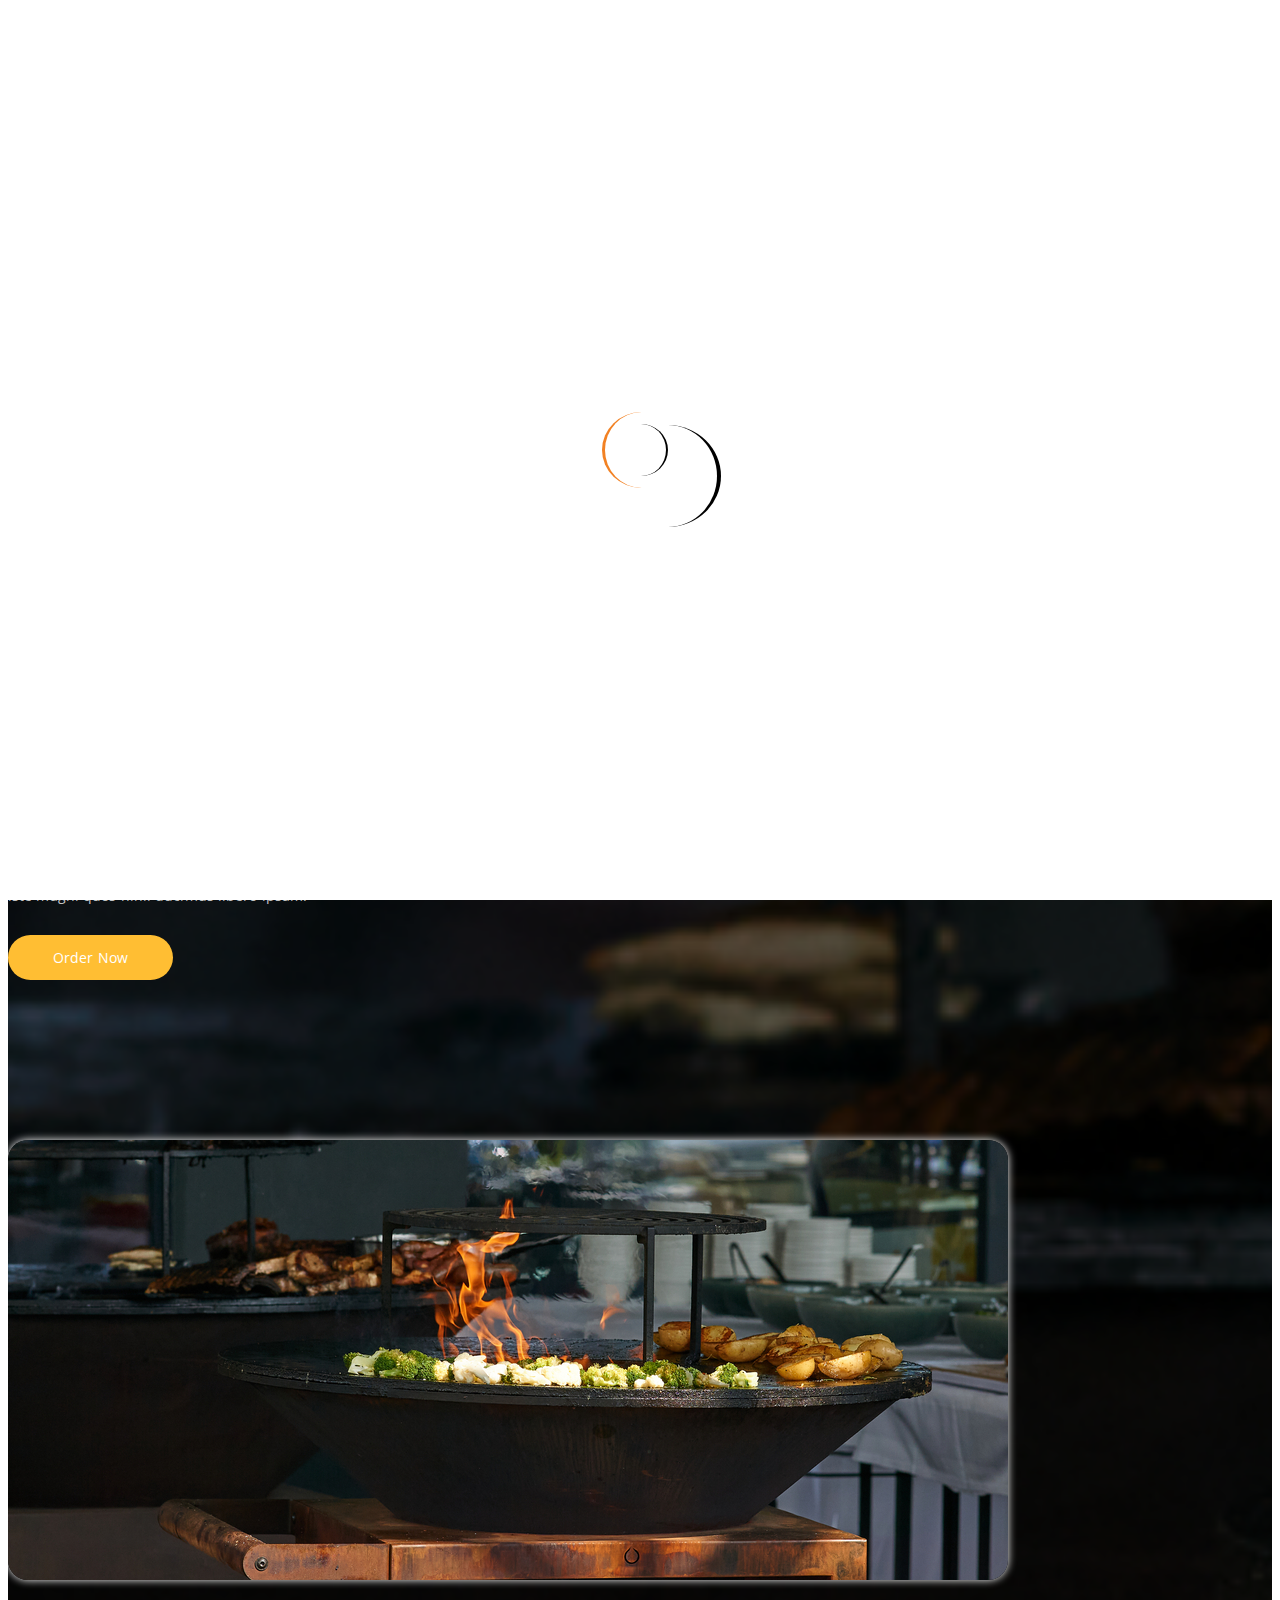
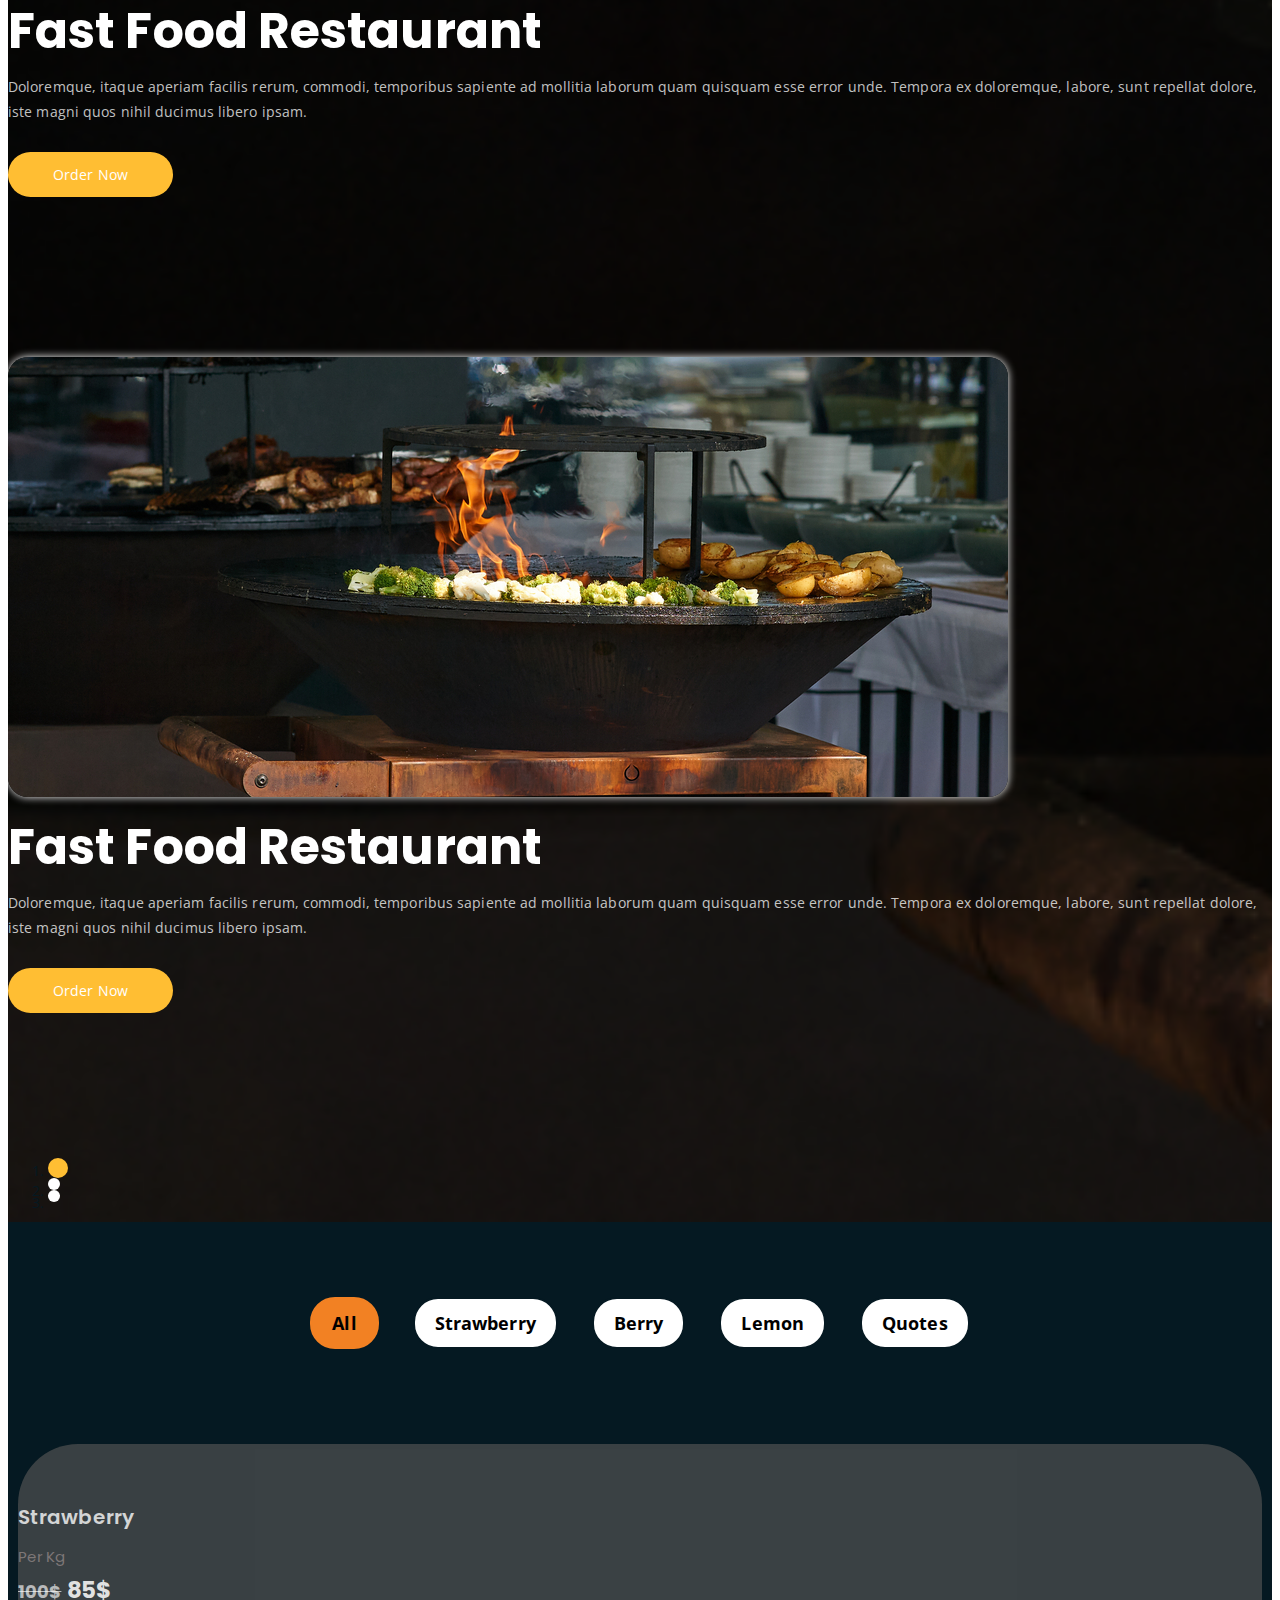
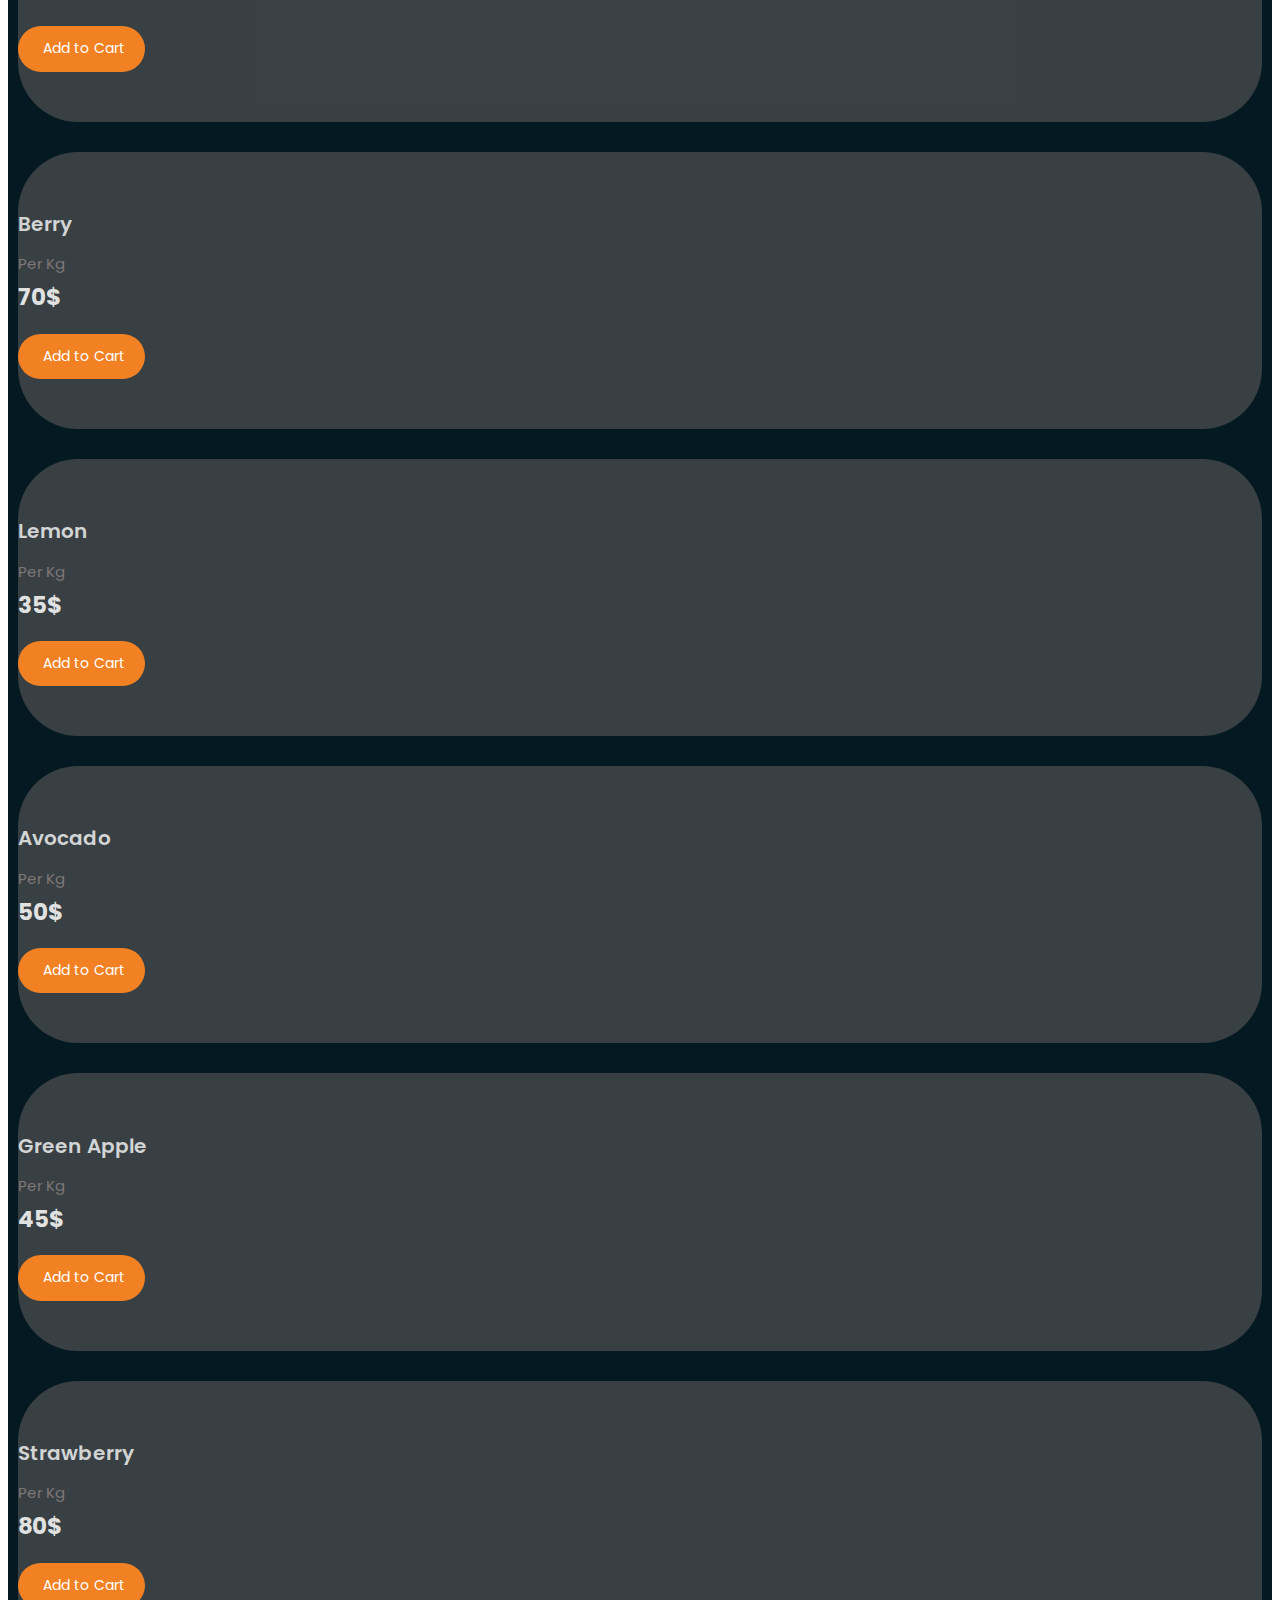
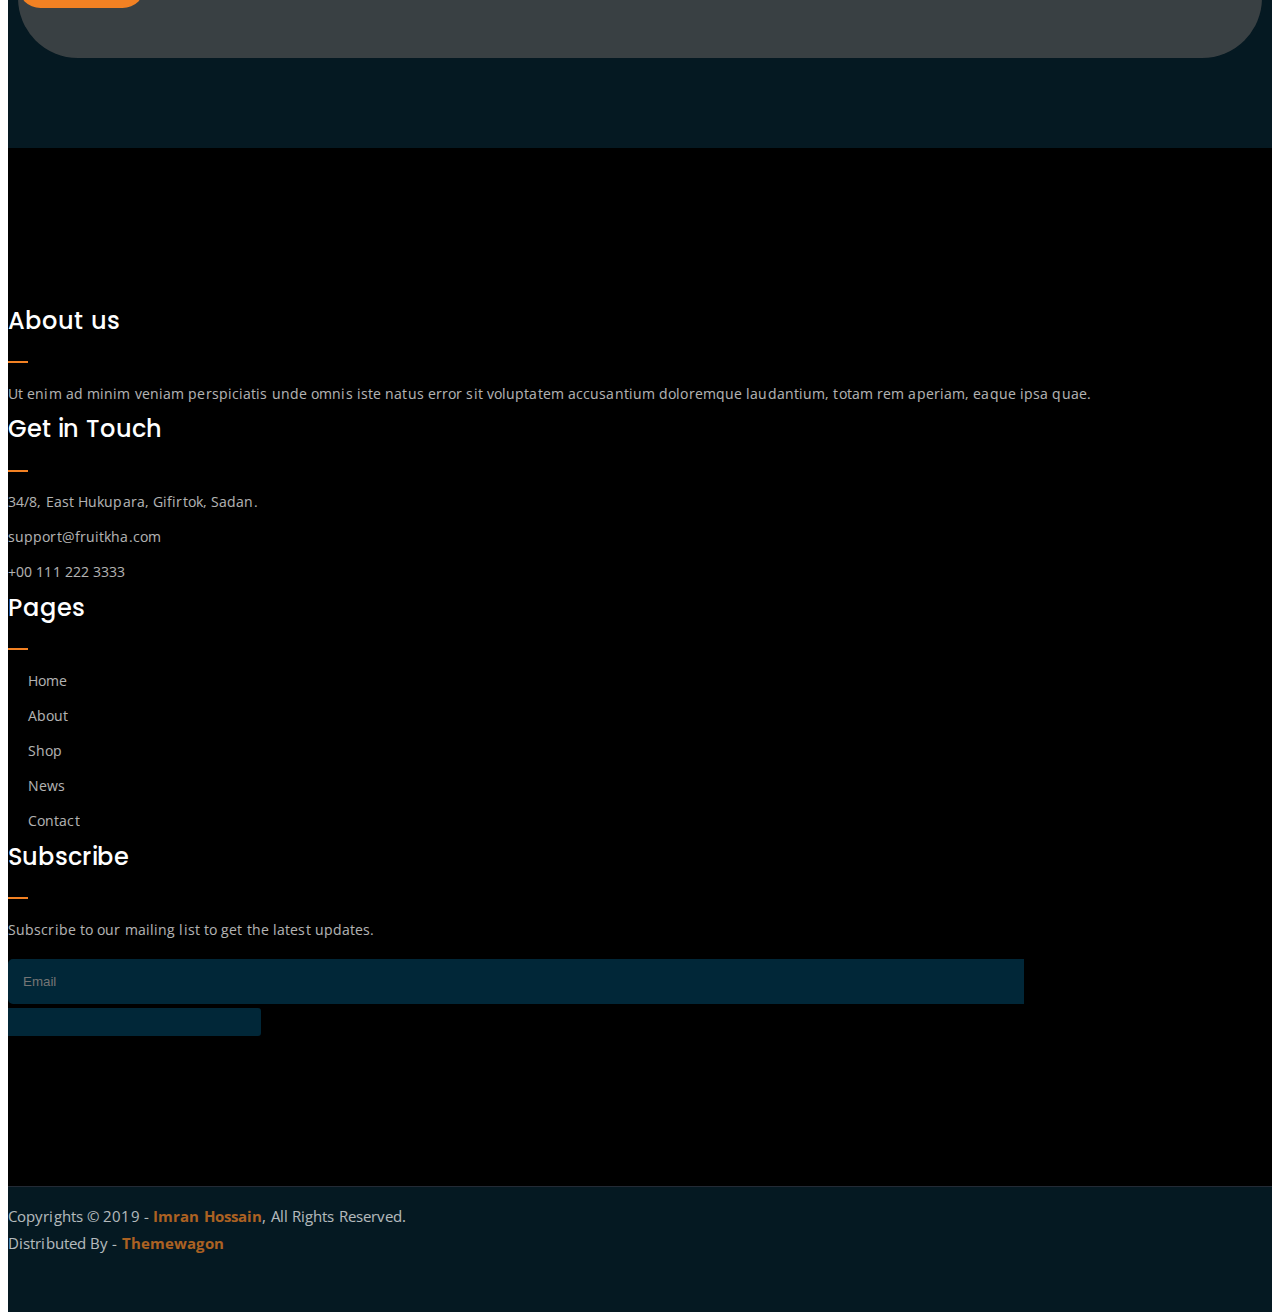
==== fruitkha-1.0.0/shop.html @ 407b8296 "edit shop 1" ====
<!DOCTYPE html>
<html lang="en">
<head>
	<meta charset="UTF-8">
	<meta http-equiv="X-UA-Compatible" content="IE=edge">
	<meta name="viewport" content="width=device-width, initial-scale=1">
	<meta name="description" content="Responsive Bootstrap4 Shop Template, Created by Imran Hossain from https://imransdesign.com/">

	<!-- title -->
	<title>Shop</title>

	<!-- favicon -->
	<link rel="shortcut icon" type="image/png" href="assets/img/favicon.png">
	<!-- google font -->
	<link href="https://fonts.googleapis.com/css?family=Open+Sans:300,400,700" rel="stylesheet">
	<link href="https://fonts.googleapis.com/css?family=Poppins:400,700&display=swap" rel="stylesheet">
	<!-- fontawesome -->
	<link rel="stylesheet" href="assets/css/all.min.css">
	<!-- bootstrap -->
	<link rel="stylesheet" href="assets/bootstrap/css/bootstrap.min.css">
	<!-- owl carousel -->
	<link rel="stylesheet" href="assets/css/owl.carousel.css">
	<!-- magnific popup -->
	<link rel="stylesheet" href="assets/css/magnific-popup.css">
	<!-- animate css -->
	<link rel="stylesheet" href="assets/css/animate.css">
	<!-- mean menu css -->
	<link rel="stylesheet" href="assets/css/meanmenu.min.css">
	<!-- main style -->
	<link rel="stylesheet" href="assets/css/main.css">
	<!-- responsive -->
	<link rel="stylesheet" href="assets/css/responsive.css">

	<!-- create ms -->
	<!-- <like rel="stylesheet" href="assets/css/mo-menu.css"> -->

</head>
<body>
	
	<!--PreLoader-->
    <div class="loader">
        <div class="loader-inner">
            <div class="circle"></div>
        </div>
    </div>
    <!--PreLoader Ends-->
	
	<!-- header -->
	<div class="top-header-area" id="sticker">
		<div class="container">
			<div class="row">
				<div class="col-lg-12 col-sm-12 text-center">
					<div class="main-menu-wrap">
						<!-- logo -->
						<div class="site-logo">
							<a href="index.html">
								<img src="assets/img/logo.png" alt="">
							</a>
						</div>
						<!-- logo -->

						<!-- menu start -->
						<nav class="main-menu">
							<ul>
								<li class="current-list-item"><a href="#">Home</a>
									<ul class="sub-menu">
										<li><a href="index.html">Static Home</a></li>
										<li><a href="index_2.html">Slider Home</a></li>
									</ul>
								</li>
								<li><a href="about.html">About</a></li>
								<li><a href="#">Pages</a>
									<ul class="sub-menu">
										<li><a href="404.html">404 page</a></li>
										<li><a href="about.html">About</a></li>
										<li><a href="cart.html">Cart</a></li>
										<li><a href="checkout.html">Check Out</a></li>
										<li><a href="contact.html">Contact</a></li>
										<li><a href="news.html">News</a></li>
										<li><a href="shop.html">Shop</a></li>
									</ul>
								</li>
								<li><a href="news.html">News</a>
									<ul class="sub-menu">
										<li><a href="news.html">News</a></li>
										<li><a href="single-news.html">Single News</a></li>
									</ul>
								</li>
								<li><a href="contact.html">Contact</a></li>
								<li><a href="shop.html">Shop</a>
									<ul class="sub-menu">
										<li><a href="shop.html">Shop</a></li>
										<li><a href="checkout.html">Check Out</a></li>
										<li><a href="single-product.html">Single Product</a></li>
										<li><a href="cart.html">Cart</a></li>
									</ul>
								</li>
								<li>
									<div class="header-icons">
										<a class="shopping-cart" href="cart.html"><i class="fas fa-shopping-cart"></i></a>
										<a class="mobile-hide search-bar-icon" href="#"><i class="fas fa-search"></i></a>
									</div>
								</li>
							</ul>
						</nav>
						<a class="mobile-show search-bar-icon" href="#"><i class="fas fa-search"></i></a>
						<div class="mobile-menu"></div>
						<!-- menu end -->
					</div>
				</div>
			</div>
		</div>
	</div>
	<!-- end header -->

	<!-- search area -->
	<div class="search-area">
		<div class="container">
			<div class="row">
				<div class="col-lg-12">
					<span class="close-btn"><i class="fas fa-window-close"></i></span>
					<div class="search-bar">
						<div class="search-bar-tablecell">
							<h3>Search For:</h3>
							<input type="text" placeholder="Keywords">
							<button type="submit">Search <i class="fas fa-search"></i></button>
						</div>
					</div>
				</div>
			</div>
		</div>
	</div>
	<!-- end search arewa -->
	
	<!-- breadcrumb-section -->
	<div class="breadcrumb-section breadcrumb-bg">
		<div class="container">
			<div class="row">
				<div class="col-lg-8 offset-lg-2 text-center">
					<div class="breadcrumb-text">
						<p>Fresh and Organic</p>
						<h1>Shop</h1>
					</div>
				</div>
			</div>
		</div>
	</div>
	<!-- end breadcrumb section -->
	
	<!-- slider section -->
	<div class="ms-back-ground-slider">
    <section class="slider_section ">
		<div id="customCarousel1" class="carousel slide" data-ride="carousel">
		  <div class="carousel-inner">
			<div class="carousel-item active">
			  <div class="container ">
				<div class="row">
				  <div class="col-md-7 col-lg-6 ">
					<div class="detail-box">
						<!-- ms -->
						<img src="assets/img/fa6cfcc9ec.jpg" alt="">
					  <h1>
						Fast Food Restaurant
					  </h1>
                       <!-- ms -->
					  <div class="price-box">
						<div class="inner-price">
							<span class="price">
								<strong>30%</strong> <br> off per kg
							</span>
						</div>
					</div>

					  <p>
						Doloremque, itaque aperiam facilis rerum, commodi, temporibus sapiente ad mollitia laborum quam quisquam esse error unde. Tempora ex doloremque, labore, sunt repellat dolore, iste magni quos nihil ducimus libero ipsam.
					  </p>
					  <div class="btn-box">
						<a href="" class="btn1">
						  Order Now
						</a>
					  </div>
					</div>
				  </div>
				</div>
			  </div>
			</div>
			<div class="carousel-item ">
			  <div class="container ">
				<div class="row">
				  <div class="col-md-7 col-lg-6 ">
					<div class="detail-box">
						<!-- ms -->
						<img src="assets/img/fa6cfcc9ec.jpg" alt="">
					  <h1>
						Fast Food Restaurant
					  </h1>
                         <!-- ms -->
					  <div class="price-box">
						<div class="inner-price">
							<span class="price">
								<strong>30%</strong> <br> off per kg
							</span>
						</div>
					</div>

					  <p>
						Doloremque, itaque aperiam facilis rerum, commodi, temporibus sapiente ad mollitia laborum quam quisquam esse error unde. Tempora ex doloremque, labore, sunt repellat dolore, iste magni quos nihil ducimus libero ipsam.
					  </p>
					  <div class="btn-box">
						<a href="" class="btn1">
						  Order Now
						</a>
					  </div>
					</div>
				  </div>
				</div>
			  </div>
			</div>
			<div class="carousel-item">
			  <div class="container ">
				<div class="row">
				  <div class="col-md-7 col-lg-6 ">
					<div class="detail-box">
						<!-- ms -->
						<img src="assets/img/fa6cfcc9ec.jpg" alt="">
					  <h1>
						Fast Food Restaurant
					  </h1>
					  <!-- ms -->
					  <div class="price-box">
						<div class="inner-price">
							<span class="price">
								<strong>30%</strong> <br> off per kg
							</span>
						</div>
					</div>

					  <p>
						Doloremque, itaque aperiam facilis rerum, commodi, temporibus sapiente ad mollitia laborum quam quisquam esse error unde. Tempora ex doloremque, labore, sunt repellat dolore, iste magni quos nihil ducimus libero ipsam.
					  </p>
					  <div class="btn-box">
						<a href="" class="btn1">
						  Order Now
						</a>
					  </div>
					</div>
				  </div>
				</div>
			  </div>
			</div>
		  </div>
		  <div class="container">
			<ol class="carousel-indicators">
			  <li data-target="#customCarousel1" data-slide-to="0" class="active"></li>
			  <li data-target="#customCarousel1" data-slide-to="1"></li>
			  <li data-target="#customCarousel1" data-slide-to="2"></li>
			</ol>
		  </div>
		</div>
	</div>
  
	  </section>
	  <!-- end slider section -->

	<!-- products -->
	<div class="ms-back-ground">
	<div class="product-section mt-150 mb-150">

	

		<div class="container">

			<div class="row">
                <div class="col-md-12">
                    <div class="product-filters">
                        <ul>
                            <li class="active" data-filter="*">All</li>
                            <li data-filter=".strawberry">Strawberry</li>
                            <li data-filter=".berry">Berry</li>
                            <li data-filter=".lemon">Lemon</li>
                            <li data-filter=".quotes">Quotes</li>
                        </ul>
                    </div>
                </div>
            </div>
		</div>
                <!-- /////////////////////////////class="ms"=background-color:black/////////////////////////////////// -->
			<div class="row product-lists" style="margin-left: 10px; margin-right: 10px;">
				<div class="col-lg-2 col-md-4 text-center quotes">
					<div class="ms">
					<div class="single-product-item">
						<div class="product-image">
							<a href="single-product.html"><img src="assets/img/products/product-img-1.jpg" alt=""></a>
						</div>
						<h3>Strawberry</h3>
						<p class="product-price"><span>Per Kg</span><del>100$</del> 85$ </p>
						<a href="cart.html" class="cart-btn"><i class="fas fa-shopping-cart"></i> Add to Cart</a>
					</div>
				</div>
			</div>
				<div class="col-lg-2 col-md-4 text-center berry">
					<div class="ms">
					<div class="single-product-item">
						<div class="product-image">
							<a href="single-product.html"><img src="assets/img/products/product-img-2.jpg" alt=""></a>
						</div>
						<h3>Berry</h3>
						<p class="product-price"><span>Per Kg</span> 70$ </p>
						<a href="cart.html" class="cart-btn"><i class="fas fa-shopping-cart"></i> Add to Cart</a>
					</div>
				   </div>
				</div>
				<div class="col-lg-2 col-md-4 text-center lemon">
					<div class="ms">
					<div class="single-product-item">
						<div class="product-image">
							<a href="single-product.html"><img src="assets/img/products/product-img-3.jpg" alt=""></a>
						</div>
						<h3>Lemon</h3>
						<p class="product-price"><span>Per Kg</span> 35$ </p>
						<a href="cart.html" class="cart-btn"><i class="fas fa-shopping-cart"></i> Add to Cart</a>
					</div>
				</div>
			  </div>
			    <!-- //////////////////////////////////////////////check/////////////////////////////////////////////////////////// -->

				 <div class="check">

					<input type="checkbox" id="check_id">
					<div class="check-area">
						<label for="check_id">
						
							<i class="fas fa-window-close"></i>

						</label>
					      <div class="ms-single-product">
							<div class="single-product mt-150 mb-150">
								<div class="container">
									<div class="row">
										<div class="col-md-5">
											<div class="single-product-img">
												<img src="assets/img/products/product-img-5.jpg" alt="">
											</div>
										</div>
										<div class="col-md-7">
											<div class="single-product-content">
												<h3>Green apples have polyphenols</h3>
												<p class="single-product-pricing"><span>Per Kg</span> $50</p>
												<p>Lorem ipsum dolor sit amet, consectetur adipisicing elit. Dicta sint dignissimos, rem commodi cum voluptatem quae reprehenderit repudiandae ea tempora incidunt ipsa, quisquam animi perferendis eos eum modi! Tempora, earum.</p>
												<div class="single-product-form">
													<form action="index.html">
														<input type="number" placeholder="0">
													</form>
													<a href="cart.html" class="cart-btn"><i class="fas fa-shopping-cart"></i> Add to Cart</a>
													<p><strong>Categories: </strong>Fruits, Organic</p>
												</div>
												<h4>Share:</h4>
												<ul class="product-share">
													<li><a href=""><i class="fab fa-facebook-f"></i></a></li>
													<li><a href=""><i class="fab fa-twitter"></i></a></li>
													<li><a href=""><i class="fab fa-google-plus-g"></i></a></li>
													<li><a href=""><i class="fab fa-linkedin"></i></a></li>
												</ul>
											</div>
										</div>
									</div>
								</div>
							</div>
						</div>
					</div>
				</div>
				<!-- ////////////////////////////////////////////////////////end check//////////////////////////////////////////////bigen -->
				
				<div class="col-lg-2 col-md-4 text-center">
					<div class="ms">
					<div class="single-product-item">
						<div class="product-image">
							<label for="check_id"><img src="assets/img/products/product-img-4.jpg" alt=""></label>
						</div>
						<h3>Avocado</h3>
						<p class="product-price"><span>Per Kg</span> 50$ </p>
						<a href="cart.html" class="cart-btn"><i class="fas fa-shopping-cart"></i> Add to Cart</a>
					</div>
				</div>
				</div>
				<div class="col-lg-2 col-md-4 text-center">
					<div class="ms">
					<div class="single-product-item">
						<div class="product-image">
							<a href="single-product.html"><img src="assets/img/products/product-img-5.jpg" alt=""></a>
						</div>
						<h3>Green Apple</h3>
						<p class="product-price"><span>Per Kg</span> 45$ </p>
						<a href="cart.html" class="cart-btn"><i class="fas fa-shopping-cart"></i> Add to Cart</a>
					</div>
					</div>
				</div>
				<div class="col-lg-2 col-md-4 text-center strawberry">
					<div class="ms">
					<div class="single-product-item">
						<div class="product-image">
							<a href="single-product.html"><img src="assets/img/products/product-img-6.jpg" alt=""></a>
						</div>
						<h3>Strawberry</h3>
						<p class="product-price"><span>Per Kg</span> 80$ </p>
						<a href="cart.html" class="cart-btn"><i class="fas fa-shopping-cart"></i> Add to Cart</a>
					</div>
				</div>
			</div>
		</div>

			<!-- <div class="row">
				<div class="col-lg-12 text-center">
					<div class="pagination-wrap">
						<ul>
							<li><a href="#">Prev</a></li>
							<li><a href="#">1</a></li>
							<li><a class="active" href="#">2</a></li>
							<li><a href="#">3</a></li>
							<li><a href="#">Next</a></li>
						</ul>
					</div>
				</div>
			</div> -->
		  </div>
		</div>
	  </div>
	</div>
</div>
	<!-- end products -->

	<!-- logo carousel -->
	<div class="logo-carousel-section">
		<div class="container">
			<div class="row">
				<div class="col-lg-12">
					<div class="logo-carousel-inner">
						<div class="single-logo-item">
							<img src="assets/img/company-logos/1.png" alt="">
						</div>
						<div class="single-logo-item">
							<img src="assets/img/company-logos/2.png" alt="">
						</div>
						<div class="single-logo-item">
							<img src="assets/img/company-logos/3.png" alt="">
						</div>
						<div class="single-logo-item">
							<img src="assets/img/company-logos/4.png" alt="">
						</div>
						<div class="single-logo-item">
							<img src="assets/img/company-logos/5.png" alt="">
						</div>
					</div>
				</div>
			</div>
		</div>
	</div>
	<!-- end logo carousel -->

	<!-- footer -->
	<div class="footer-area">
		<div class="container">
			<div class="row">
				<div class="col-lg-3 col-md-6">
					<div class="footer-box about-widget">
						<h2 class="widget-title">About us</h2>
						<p>Ut enim ad minim veniam perspiciatis unde omnis iste natus error sit voluptatem accusantium doloremque laudantium, totam rem aperiam, eaque ipsa quae.</p>
					</div>
				</div>
				<div class="col-lg-3 col-md-6">
					<div class="footer-box get-in-touch">
						<h2 class="widget-title">Get in Touch</h2>
						<ul>
							<li>34/8, East Hukupara, Gifirtok, Sadan.</li>
							<li>support@fruitkha.com</li>
							<li>+00 111 222 3333</li>
						</ul>
					</div>
				</div>
				<div class="col-lg-3 col-md-6">
					<div class="footer-box pages">
						<h2 class="widget-title">Pages</h2>
						<ul>
							<li><a href="index.html">Home</a></li>
							<li><a href="about.html">About</a></li>
							<li><a href="services.html">Shop</a></li>
							<li><a href="news.html">News</a></li>
							<li><a href="contact.html">Contact</a></li>
						</ul>
					</div>
				</div>
				<div class="col-lg-3 col-md-6">
					<div class="footer-box subscribe">
						<h2 class="widget-title">Subscribe</h2>
						<p>Subscribe to our mailing list to get the latest updates.</p>
						<form action="index.html">
							<input type="email" placeholder="Email">
							<button type="submit"><i class="fas fa-paper-plane"></i></button>
						</form>
					</div>
				</div>
			</div>
		</div>
	</div>
	<!-- end footer -->
	
	<!-- copyright -->
	<div class="copyright">
		<div class="container">
			<div class="row">
				<div class="col-lg-6 col-md-12">
					<p>Copyrights &copy; 2019 - <a href="https://imransdesign.com/">Imran Hossain</a>,  All Rights Reserved.<br>
						Distributed By - <a href="https://themewagon.com/">Themewagon</a>
					</p>
				</div>
				<div class="col-lg-6 text-right col-md-12">
					<div class="social-icons">
						<ul>
							<li><a href="#" target="_blank"><i class="fab fa-facebook-f"></i></a></li>
							<li><a href="#" target="_blank"><i class="fab fa-twitter"></i></a></li>
							<li><a href="#" target="_blank"><i class="fab fa-instagram"></i></a></li>
							<li><a href="#" target="_blank"><i class="fab fa-linkedin"></i></a></li>
							<li><a href="#" target="_blank"><i class="fab fa-dribbble"></i></a></li>
						</ul>
					</div>
				</div>
			</div>
		</div>
	</div>
	<!-- end copyright -->
	
	<!-- jquery -->
	<script src="assets/js/jquery-1.11.3.min.js"></script>
	<!-- bootstrap -->
	<script src="assets/bootstrap/js/bootstrap.min.js"></script>
	<!-- count down -->
	<script src="assets/js/jquery.countdown.js"></script>
	<!-- isotope -->
	<script src="assets/js/jquery.isotope-3.0.6.min.js"></script>
	<!-- waypoints -->
	<script src="assets/js/waypoints.js"></script>
	<!-- owl carousel -->
	<script src="assets/js/owl.carousel.min.js"></script>
	<!-- magnific popup -->
	<script src="assets/js/jquery.magnific-popup.min.js"></script>
	<!-- mean menu -->
	<script src="assets/js/jquery.meanmenu.min.js"></script>
	<!-- sticker js -->
	<script src="assets/js/sticker.js"></script>
	<!-- main js -->
	<script src="assets/js/main.js"></script>
    
<!-- ////////////////////////ms//////////////////////////////// -->
	
</body>
</html>
---- fruitkha-1.0.0/assets/css/main.css ----
/*
Template Name: Fruitkha - Responsive Bootstrap4 Shop Template
Template URI: 
Description: Bootstrap template for fruits or any other kind of shop
Author: Imran Hossain
Author URI: https://imransdesign.com/
Version: 1.0
*/
/* -----------------------------------------------------------------------------

# Base - Genral & Typography

----------------------------------------------------------------------------- */
html {
  font-size: 14px;
  font-weight: 400;
  line-height: 28px;
  height: 100%;
}

body {
  font-family: "Open Sans", sans-serif;
  font-weight: 400;
  font-size: 1rem;
  letter-spacing: 0.1px;
  line-height: 1.8;
  color: #051922;
  overflow-x: hidden;
}

body img {
  max-width: 100%;
}

a {
  cursor: pointer;
  text-decoration: none;
  -webkit-transition: all 0.2s ease-in-out;
  -o-transition: all 0.2s ease-in-out;
  transition: all 0.2s ease-in-out;
}

a:hover {
  color: #F28123;
  text-decoration: none;
}

h1, .h1,
h2, .h2,
h3, .h3,
h4, .h4,
h5, .h5,
h6, .h6 {
  font-family: "Poppins", sans-serif;
  font-weight: 700;
  margin: 0 0 1.25rem 0;
  color: #051922;
}

h1:last-child, .h1:last-child,
h2:last-child, .h2:last-child,
h3:last-child, .h3:last-child,
h4:last-child, .h4:last-child,
h5:last-child, .h5:last-child,
h6:last-child, .h6:last-child {
  margin: 0;
}

h1, .h1 {
  font-size: 4rem;
  font-weight: 700;
  line-height: 4rem;
}

@media only screen and (max-width: 767.96px) {
  h1, .h1 {
    font-size: 3rem;
    line-height: 3.25rem;
  }
}

@media only screen and (max-width: 575.96px) {
  h1, .h1 {
    font-size: 2.5rem;
    line-height: 2.75rem;
  }
}

h2, .h2 {
  font-size: 3rem;
  font-weight: 700;
  line-height: 3.25rem;
}

@media only screen and (max-width: 767.96px) {
  h2, .h2 {
    font-size: 2.5rem;
    line-height: 2.75rem;
  }
}

@media only screen and (max-width: 575.96px) {
  h2, .h2 {
    font-size: 2rem;
    line-height: 2.25rem;
  }
}

h3, .h3 {
  font-size: 2rem;
  font-weight: 700;
  line-height: 2.25rem;
}

@media only screen and (max-width: 575.96px) {
  h3, .h3 {
    font-size: 1.75rem;
    line-height: 2rem;
  }
}

h4, .h4 {
  font-size: 1.5rem;
  font-weight: 700;
  line-height: 1.75rem;
}

@media only screen and (max-width: 575.96px) {
  h4, .h4 {
    font-size: 1.25rem;
    line-height: 1.5rem;
  }
}

h5, .h5 {
  font-size: 1.25rem;
  font-weight: 700;
  line-height: 1.5rem;
}

h6, .h6 {
  font-size: 1rem;
  font-weight: 700;
  line-height: 1.5rem;
}

p {
  font-family: "Open Sans", sans-serif;
  font-weight: 400;
  font-size: 1rem;
  letter-spacing: 0.1px;
  line-height: 1.8;
  color: #051922;
  margin: 0 0 1.25rem 0;
}

p:last-child {
  margin: 0;
}

/* -----------------------------------------------------------------------------

# All Common Styles

----------------------------------------------------------------------------- */
.loader {
  bottom: 0;
  height: 100%;
  left: 0;
  position: fixed;
  right: 0;
  top: 0;
  width: 100%;
  z-index: 1111;
  background: #fff;
  overflow-x: hidden;
}

.loader-inner {
  position: absolute;
  left: 50%;
  top: 50%;
  -webkit-transform: translate(-50%, -50%);
  -ms-transform: translate(-50%, -50%);
  -o-transform: translate(-50%, -50%);
  transform: translate(-50%, -50%);
  height: 50px;
  width: 50px;
}

.circle {
  width: 8vmax;
  height: 8vmax;
  border-right: 4px solid #000;
  border-radius: 50%;
  -webkit-animation: spinRight 800ms linear infinite;
  animation: spinRight 800ms linear infinite;
}

.circle:before {
  content: '';
  width: 6vmax;
  height: 6vmax;
  display: block;
  position: absolute;
  top: calc(50% - 3vmax);
  left: calc(50% - 3vmax);
  border-left: 3px solid #F28123;
  border-radius: 100%;
  -webkit-animation: spinLeft 800ms linear infinite;
  animation: spinLeft 800ms linear infinite;
}

.circle:after {
  content: '';
  width: 6vmax;
  height: 6vmax;
  display: block;
  position: absolute;
  top: calc(50% - 3vmax);
  left: calc(50% - 3vmax);
  border-left: 3px solid #F28123;
  border-radius: 100%;
  -webkit-animation: spinLeft 800ms linear infinite;
  animation: spinLeft 800ms linear infinite;
  width: 4vmax;
  height: 4vmax;
  top: calc(50% - 2vmax);
  left: calc(50% - 2vmax);
  border: 0;
  border-right: 2px solid #000;
  -webkit-animation: none;
  animation: none;
}

@-webkit-keyframes spinLeft {
  from {
    -webkit-transform: rotate(0deg);
    transform: rotate(0deg);
  }
  to {
    -webkit-transform: rotate(720deg);
    transform: rotate(720deg);
  }
}

@keyframes spinLeft {
  from {
    -webkit-transform: rotate(0deg);
    transform: rotate(0deg);
  }
  to {
    -webkit-transform: rotate(720deg);
    transform: rotate(720deg);
  }
}

@-webkit-keyframes spinRight {
  from {
    -webkit-transform: rotate(360deg);
    transform: rotate(360deg);
  }
  to {
    -webkit-transform: rotate(0deg);
    transform: rotate(0deg);
  }
}

@keyframes spinRight {
  from {
    -webkit-transform: rotate(360deg);
    transform: rotate(360deg);
  }
  to {
    -webkit-transform: rotate(0deg);
    transform: rotate(0deg);
  }
}

.mt-80 {
  margin-top: 80px;
}

@media only screen and (max-width: 767.96px) {
  .mt-80 {
    margin-top: 50px;
  }
}

.mb-80 {
  margin-bottom: 80px;
}

@media only screen and (max-width: 767.96px) {
  .mb-80 {
    margin-bottom: 50px;
  }
}

.mt-100 {
  margin-top: 100px;
}

@media only screen and (max-width: 767.96px) {
  .mt-100 {
    margin-top: 80px;
  }
}

.mb-100 {
  margin-bottom: 100px;
}

@media only screen and (max-width: 767.96px) {
  .mb-100 {
    margin-bottom: 80px;
  }
}

.mt-150 {
  margin-top: 0;

  /* ////////ms///////// */ 
   padding-top: 60px; 

}

@media only screen and (max-width: 767.96px) {
  .mt-150 {
    /* ms 2 */
    /* margin-top: 100px; */
  }
}

.mb-150 { 
   margin-bottom: 0;

  /* ////////ms///////// */
    padding-bottom: 60px; 

}

@media only screen and (max-width: 767.96px) {
  .mb-150 {
    /* ms 2 */
    /* margin-bottom: 100px; */
  }
}

.pt-80 {
  padding-top: 80px;
}

@media only screen and (max-width: 767.96px) {
  .pt-80 {
    padding-top: 50px;
  }
}

.pb-80 {
  padding-bottom: 80px;
}

@media only screen and (max-width: 767.96px) {
  .pb-80 {
    padding-bottom: 50px;
  }
}

.pt-100 {
  padding-top: 100px;
}

@media only screen and (max-width: 767.96px) {
  .pt-100 {
    padding-top: 80px;
  }
}

.pb-100 {
  padding-bottom: 100px;
}

@media only screen and (max-width: 767.96px) {
  .pb-100 {
    padding-bottom: 80px;
  }
}

.pt-150 {
  padding-top: 150px;
}

@media only screen and (max-width: 767.96px) {
  .pt-150 {
    padding-top: 100px;
  }
}

.pb-150 {
  padding-bottom: 150px;
}

@media only screen and (max-width: 767.96px) {
  .pb-150 {
    padding-bottom: 100px;
  }
}

.gray-bg {
  background-color: #f5f5f5;
}

.orange-text {
  color: #F28123;
}

.blue-bg {
  background-color: #162133;
}

a.boxed-btn {
  font-family: 'Poppins', sans-serif;
  display: inline-block;
  background-color: #F28123;
  color: #fff;
  padding: 10px 20px;
}

a.bordered-btn {
  font-family: 'Poppins', sans-serif;
  display: inline-block;
  color: #fff;
  border: 2px solid #F28123;
  padding: 7px 20px;
}

a.read-more-btn {
  display: inline-block;
  margin-top: 15px;
  color: #051922;
  -webkit-transition: 0.3s;
  -o-transition: 0.3s;
  transition: 0.3s;
  font-weight: 700;
}

a.read-more-btn:hover {
  color: #F28123;
}

a.boxed-btn, a.bordered-btn, a.cart-btn {
  border-radius: 50px;
}

.section-title h3 {
  font-size: 40px;
  position: relative;
  padding-bottom: 15px;
}

.section-title h3:after {
  position: absolute;
  content: '';
  left: 0px;
  right: 0px;
  bottom: 0px;
  width: 50px;
  height: 2px;
  background-color: #F28123;
  margin: 0 auto;
}

.section-title p {
  font-size: 15px;
  width: 530px;
  margin: 0 auto;
  color: #555;
  margin-top: 10px;
  line-height: 1.8;
}

.section-title {
  margin-bottom: 80px;
}

.breadcrumb-bg {
  background-image: url(../img/breadcrumb-bg.jpg);
}

.breadcrumb-text p {
  color: #F28123;
  font-weight: 700;
  text-transform: uppercase;
  letter-spacing: 7px;
}

.breadcrumb-text h1 {
  font-size: 50px;
  font-weight: 900;
  color: #fff;
  margin: 0;
  margin-top: 20px;
}

.breadcrumb-section {
  padding: 60px 0;
  background-size: cover;
  background-position: center center;
  position: relative;
  z-index: 1;
  background-attachment: fixed;
  padding-top: 120px;
}

.breadcrumb-section:after {
  position: absolute;
  left: 0;
  top: 0;
  width: 100%;
  height: 100%;
  content: "";
  background-color: #051922;
  z-index: -1;
  /* ////////////////// ms chang opacity //////////////////// */
  /* opacity: 0.8; */
}

/* -----------------------------------------------------------------------------

# Header Styles

----------------------------------------------------------------------------- */
ul.navbar-nav li.nav-item a.nav-link, ul.navbar-nav li.nav-item.active a.nav-link {
  color: #051922;
}

.top-header-area {
  position: absolute;
  z-index: 999;
  width: 100%;
  padding: 25px 0;
}

.top-header-area.white ul.navbar-nav li.nav-item a.nav-link, .top-header-area.white ul.navbar-nav li.nav-item.active a.nav-link {
  color: #fff;
}

ul.navbar-nav li.nav-item a.nav-link, ul.navbar-nav li.nav-item.active a.nav-link {
  color: #fff;
  font-weight: 700;
  margin-right: 14px;
}

a.navbar-brand img {
  max-width: 150px;
}

nav.main-menu ul {
  margin: 0;
  padding: 0;
  list-style: none;
}

nav.main-menu ul li {
  display: inline-block;
}

nav.main-menu ul li a {
  color: #fff;
  font-weight: 700;
  display: block;
  padding: 15px;
}

nav.main-menu ul > li {
  position: relative;
}

nav.main-menu ul ul.sub-menu {
  position: absolute;
  background-color: #fff;
  width: 220px;
  padding: 15px 15px;
  margin: 0;
  left: 0;
  top: 50px;
  border-radius: 3px;
  -webkit-transition: 0.3s;
  -o-transition: 0.3s;
  transition: 0.3s;
  opacity: 0;
  visibility: hidden;
  -webkit-box-shadow: 0 0 20px #555555;
  box-shadow: 0 0 20px #555555;
}

nav.main-menu ul ul.sub-menu li {
  display: block;
  text-align: left;
}

nav.main-menu ul ul.sub-menu li a {
  color: #555;
  font-weight: 600;
  padding: 7px 10px;
  font-size: 13px;
}

nav.main-menu ul > li:hover ul {
  opacity: 1;
  visibility: visible;
}

nav.main-menu ul li:last-child a {
  display: inline-block;
}

nav.main-menu > ul li:last-child {
  float: right;
}

.site-logo {
  float: left;
  max-width: 150px;
}

ul.sub-menu li:last-child {
  float: none !important;
}

.mean-container .mean-bar {
  background-color: transparent;
  position: absolute;
  right: 0;
  top: 15px;
}

.mean-bar a.meanmenu-reveal {
  background-color: #F28123;
}

.main-menu-wrap {
  position: relative;
}

.mean-container a.meanmenu-reveal {
  color: #051922;
}

.mean-container a.meanmenu-reveal span {
  background-color: #051922;
}

.mean-container .mean-nav ul li a {
  padding: 0.5em 5%;
}

.mean-container .mean-nav ul li li a {
  padding: 0.5em 10%;
}

.mean-container .mean-nav ul li a.mean-expand {
  font-size: 16px;
  height: 10px;
  line-height: 10px;
  width: 15px;
}

.mean-container a.meanmenu-reveal {
  padding: 8px 8px 6px;
}

nav.mean-nav > ul > li:first-child > a {
  border-top: none;
}

.header-icons a {
  color: #fff;
  display: inline-block;
  padding: 10px;
}

.site-logo {
  padding: 6px 0;
}

.top-header-area.sepherate-header ul li > a, .top-header-area.sepherate-header .header-icons a {
  color: #051922;
}

nav.main-menu ul ul.sub-menu li {
  display: block;
}

nav.main-menu ul ul.sub-menu li a {
  color: #555;
  padding: 8px;
  font-size: 13px;
  font-weight: 600;
}

nav.main-menu ul li.current-list-item > a {
  color: #F28123;
}

nav.main-menu li:hover > a {
  color: #F28123;
}

nav.main-menu li a {
  -webkit-transition: 0.3s;
  -o-transition: 0.3s;
  transition: 0.3s;
}

.top-header-area .header-icons a {
  -webkit-transition: 0.3s;
  -o-transition: 0.3s;
  transition: 0.3s;
}

.top-header-area .header-icons a:hover {
  color: #F28123;
}

.sticky-wrapper {
  position: absolute;
  left: 0;
  top: 0;
  width: 100%;
  z-index: 999 !important;
}

.sticky-wrapper.is-sticky .top-header-area {
  background-color: #000000;
  padding: 15px 0;
}

.top-header-area {
  -webkit-transition: 0.3s;
  -o-transition: 0.3s;
  transition: 0.3s;
}

ul.navbar-nav {
  margin: 0 auto;
}

.search-area {
  position: fixed;
  left: 0;
  top: 0;
  z-index: 5555;
  background-color: #051922;
  width: 100%;
  height: 100%;
  text-align: center;
}

span.close-btn {
  position: absolute;
  right: 0%;
  color: #fff;
  top: 5%;
  cursor: pointer;
}

.search-area {
  height: 100%;
}

.search-area div {
  height: 100%;
}

.search-bar {
  height: 100%;
  display: table;
  width: 100%;
}

a.mobile-show {
  display: none;
}

.search-area .search-bar div.search-bar-tablecell {
  display: table-cell;
  vertical-align: middle;
  height: auto;
}

.search-bar-tablecell input {
  border: none;
  padding: 15px;
  width: 60%;
  background-color: transparent;
  border-bottom: 1px solid #F28123;
  display: block;
  margin: 0 auto;
  text-align: center;
  font-size: 50px;
  font-weight: 700;
  margin-bottom: 40px;
  color: #fff;
}

.search-bar-tablecell button[type=submit] {
  border: none;
  background-color: #F28123;
  padding: 15px 30px;
  cursor: pointer;
  display: inline-block;
  border-radius: 50px;
  font-weight: 700;
}

.search-bar-tablecell input::-webkit-input-placeholder {
  color: #fff;
}

.search-bar-tablecell input:-ms-input-placeholder {
  color: #fff;
}

.search-bar-tablecell input::-ms-input-placeholder {
  color: #fff;
}

.search-bar-tablecell input::placeholder {
  color: #fff;
}

.search-bar-tablecell button[type=submit] i {
  margin-left: 5px;
}

.search-area {
  visibility: hidden;
  opacity: 0;
  -webkit-transition: 0.3s;
  -o-transition: 0.3s;
  transition: 0.3s;
}

.search-area.search-active {
  visibility: visible;
  opacity: 1;
  z-index: 999;
}

.search-bar-tablecell h3 {
  color: #fff;
  margin-bottom: 30px;
  font-weight: 600;
  text-transform: uppercase;
  letter-spacing: 7px;
}

/* -----------------------------------------------------------------------------

# Footer Styles

----------------------------------------------------------------------------- */
.single-logo-item img {
  max-width: 180px;
  margin: 0 auto;
}
/* ///////////////////////ms display:none //////////////////// */
.logo-carousel-section {
  background-color: #f5f5f5;
  padding: 50px 0;
  display: none;
}

.footer-area {
/* ///////////////////////ms////////////////// */
  /* background-color: #051922; */
  
  background-color: #000000;
  color: #fff;
  padding: 150px 0;
}

h2.widget-title {
  font-size: 24px;
  font-weight: 500;
  position: relative;
  padding-bottom: 20px;
  color: #fff;
}

h2.widget-title:after {
  position: absolute;
  left: 0;
  bottom: 0;
  width: 20px;
  height: 2px;
  background-color: #F28123;
  content: "";
}

.footer-box p {
  color: #fff;
  opacity: 0.7;
  line-height: 1.8;
}

.footer-box ul {
  margin: 0;
  padding: 0;
  list-style: none;
}

.footer-box ul li {
  opacity: 0.7;
  margin-bottom: 10px;
  line-height: 1.8;
}

.footer-box ul li:last-child {
  margin-bottom: 0;
}

.footer-box.subscribe form input[type=email] {
  border: none;
  background-color: #012738;
  width: 78%;
  padding: 15px;
  border-top-left-radius: 5px;
  border-bottom-left-radius: 5px;
  color: #fff;
}

.footer-box.subscribe form button {
  width: 20%;
  border: none;
  background-color: #012738;
  color: #F28123;
  padding: 14px 0;
  border-top-right-radius: 3px;
  border-bottom-right-radius: 3px;
  cursor: pointer;
}

.footer-box.subscribe form button:focus {
  outline: none;
}

.copyright {
  background-color: #051922;
  border-top: 1px solid #232a35;
}

.copyright p {
  margin: 0;
  color: #fff;
  opacity: 0.7;
  padding: 16px 0;
  font-size: 15px;
}

.copyright a {
  color: #F28123;
  font-weight: 700;
}

.copyright a:hover {
  color: #f59d53;
}

.social-icons ul {
  margin: 0;
  padding: 0;
  list-style: none;
}

.social-icons ul li {
  display: inline-block;
}

.social-icons ul li a {
  font-size: 16px;
  color: #fff;
  opacity: 0.7;
  padding: 16px 10px;
  display: block;
}

.footer-box ul li a {
  color: #fff;
}

.footer-box.pages ul li {
  position: relative;
  padding-left: 20px;
}

.footer-box.pages ul li:before {
  position: absolute;
  left: 0;
  top: 0;
  content: "\f105";
  font-family: "Font Awesome 5 Free";
  font-weight: 900;
  color: #F28123;
}

/* -----------------------------------------------------------------------------

# Hover Styles

----------------------------------------------------------------------------- */
a.navbar-brand {
  -webkit-transition: 0.3s;
  -o-transition: 0.3s;
  transition: 0.3s;
}

a.navbar-brand:hover {
  opacity: 0.7;
}

a.boxed-btn {
  -webkit-transition: 0.3s;
  -o-transition: 0.3s;
  transition: 0.3s;
}

a.boxed-btn:hover {
  background-color: #051922;
  color: #F28123;
}

a.bordered-btn {
  -webkit-transition: 0.3s;
  -o-transition: 0.3s;
  transition: 0.3s;
}

a.bordered-btn:hover {
  background-color: #F28123;
  color: #fff;
}

ul.sub-menu a {
  -webkit-transition: 0.3s;
  -o-transition: 0.3s;
  transition: 0.3s;
}

ul.sub-menu li:hover a {
  color: #F28123;
}

.single-tof-box {
  -webkit-transition: 0.3s;
  -o-transition: 0.3s;
  transition: 0.3s;
}

.single-tof-box:hover {
  -webkit-box-shadow: 0 0 80px #353535;
  box-shadow: 0 0 80px #353535;
}

a.video-play-btn {
  -webkit-transition: 0.3s;
  -o-transition: 0.3s;
  transition: 0.3s;
}

a.video-play-btn:hover {
  background-color: #333;
  color: #F28123;
}

.latest-news-bg {
  -webkit-transition: 0.3s;
  -o-transition: 0.3s;
  transition: 0.3s;
}

.single-latest-news:hover .latest-news-bg {
  opacity: 0.8;
}

a.tof-btn {
  -webkit-transition: 0.3s;
  -o-transition: 0.3s;
  transition: 0.3s;
}

a.tof-btn i {
  -webkit-transition: 0.3s;
  -o-transition: 0.3s;
  transition: 0.3s;
}

a.tof-btn:hover {
  color: #F28123;
}

a.tof-btn:hover i {
  margin-left: 10px;
}

.single-latest-news {
  -webkit-box-shadow: 0 0 20px #dddddd;
  box-shadow: 0 0 20px #dddddd;
  -webkit-transition: 0.3s;
  -o-transition: 0.3s;
  transition: 0.3s;
}

.single-latest-news:hover {
  -webkit-box-shadow: 0 0 0;
  box-shadow: 0 0 0;
  -webkit-box-shadow: none;
  box-shadow: none;
}

.single-logo-item {
  -webkit-transition: 0.3s;
  -o-transition: 0.3s;
  transition: 0.3s;
}

.single-logo-item:hover {
  opacity: 0.7;
}

.footer-box.pages ul li a {
  -webkit-transition: 0.3s;
  -o-transition: 0.3s;
  transition: 0.3s;
}

.footer-box.pages ul li:hover a {
  color: #F28123;
}

.footer-box.subscribe form button {
  -webkit-transition: 0.3s;
  -o-transition: 0.3s;
  transition: 0.3s;
}

.footer-box.subscribe form button:hover {
  background-color: #F28123;
  color: #051922;
}

.social-icons ul li:hover a {
  color: #F28123;
}

.social-icons ul li a {
  -webkit-transition: 0.3s;
  -o-transition: 0.3s;
  transition: 0.3s;
}

ul.social-link-team li a {
  -webkit-transition: 0.3s;
  -o-transition: 0.3s;
  transition: 0.3s;
}

ul.social-link-team li a:hover {
  background-color: #051922;
  color: #F28123;
}

.counter-box {
  -webkit-transition: 0.3s;
  -o-transition: 0.3s;
  transition: 0.3s;
}

.counter-box:hover {
  -webkit-box-shadow: 0 0 80px #6f6f6f;
  box-shadow: 0 0 80px #6f6f6f;
}

input[type="submit"] {
  -webkit-transition: 0.3s;
  -o-transition: 0.3s;
  transition: 0.3s;
  border-radius: 50px !important;
}

input[type="submit"]:hover {
  background-color: #051922;
  color: #F28123;
}

div.owl-controls, .owl-controls div {
  -webkit-transition: 0.3s;
  -o-transition: 0.3s;
  transition: 0.3s;
}

div.owl-controls div.owl-nav div:hover {
  opacity: 0.7;
}

.pagination-wrap ul li a {
  -webkit-transition: 0.3s;
  -o-transition: 0.3s;
  transition: 0.3s;
}

.pagination-wrap ul li:hover a {
  background-color: #F28123;
}

.icons a i {
  -webkit-transition: 0.3s;
  -o-transition: 0.3s;
  transition: 0.3s;
}

.icons a:hover i {
  color: #F28123;
}

.tof-text a.tof-btn {
  margin-top: 15px;
  display: inline-block;
}

.single-pricing-table {
  -webkit-transition: 0.3s;
  -o-transition: 0.3s;
  transition: 0.3s;
}

.single-pricing-table:hover {
  -webkit-box-shadow: 0 0 20px #ddd;
  box-shadow: 0 0 20px #ddd;
}

.product-image img {
  -webkit-transition: 0.3s;
  -o-transition: 0.3s;
  transition: 0.3s;
}

.product-image img:hover {
  -webkit-box-shadow: none;
  box-shadow: none;
}

a.cart-btn {
  -webkit-transition: 0.3s;
  -o-transition: 0.3s;
  transition: 0.3s;
}

a.cart-btn:hover {
  background-color: #000000;
  color: #F28123;
}

.recent-posts ul li {
  -webkit-transition: 0.3s;
  -o-transition: 0.3s;
  transition: 0.3s;
}

.recent-posts ul li:hover {
  opacity: 0.7;
}

ul.sub-menu li a {
  -webkit-transition: 0.3s;
  -o-transition: 0.3s;
  transition: 0.3s;
}

ul.sub-menu li:hover a {
  color: #F28123 !important;
}

.sidebar-section ul li a {
  -webkit-transition: 0.3s;
  -o-transition: 0.3s;
  transition: 0.3s;
}

.sidebar-section ul li a:hover {
  opacity: 0.7;
}

.comment-text-body h4 a {
  -webkit-transition: 0.3s;
  -o-transition: 0.3s;
  transition: 0.3s;
}

.comment-text-body h4 a:hover {
  color: #F28123;
}

ul.product-share li a {
  -webkit-transition: 0.3s;
  -o-transition: 0.3s;
  transition: 0.3s;
}

ul.product-share li:hover a {
  color: #F28123;
}

.service-menu ul li a {
  -webkit-transition: 0.3s;
  -o-transition: 0.3s;
  transition: 0.3s;
}

.service-menu ul li a.active {
  font-weight: 600;
  color: #ffe200;
}

.service-menu ul li a:hover {
  color: #ffe200;
}

.single-product-item {
  -webkit-transition: 0.3s;
  -o-transition: 0.3s;
  transition: 0.3s;
}

.single-product-item:hover {
  -webkit-box-shadow: none;
  -webkit-box-shadow: 0 0 10px #e4e4e4;
  box-shadow: 0 0 10px #b5b5b5;
}

.search-bar-tablecell button[type=submit] {
  -webkit-transition: 0.3s;
  -o-transition: 0.3s;
  transition: 0.3s;
}

.search-bar-tablecell button[type=submit]:hover {
  background-color: #fff;
  color: #000;
}

span.close-btn {
  -webkit-transition: 0.3s;
  -o-transition: 0.3s;
  transition: 0.3s;
}

span.close-btn:hover {
  color: #fff;
}

a.mobile-show.search-bar-icon {
  -webkit-transition: 0.3s;
  -o-transition: 0.3s;
  transition: 0.3s;
}

a.mobile-show.search-bar-icon:hover {
  color: #F28123;
}

/* -----------------------------------------------------------------------------

# Hero Styles

----------------------------------------------------------------------------- */
.hero-bg {
  background-image: url(../img/hero-bg.jpg);
  background-size: cover;
  background-position: center;
  background-attachment: fixed;
}

.hero-text {
  display: table;
  height: 100%;
}

.hero-text-tablecell {
  display: table-cell;
}

.hero-area {
  height: 100%;
  position: relative;
  z-index: 1;
}

html, body {
  height: 100%;
}

.hero-area:after {
  position: absolute;
  left: 0;
  top: 0;
  width: 100%;
  height: 100%;
  content: "";
  background-color: #07212e;
  z-index: -1;
  opacity: 0.6;
}

.hero-text p.subtitle {
  color: #F28123;
  font-weight: 700;
  text-transform: uppercase;
  letter-spacing: 7px;
  font-size: 15px;
}

.hero-text h1 {
  font-size: 64px;
  font-weight: 700;
  line-height: 1.3;
  color: #fff;
}

.hero-area div {
  height: 100%;
}

.hero-area div.hero-text {
  height: 100%;
  width: 100%;
}

.hero-area div.hero-text-tablecell {
  height: auto;
  vertical-align: middle;
}

.hero-area div.hero-text-tablecell div {
  height: auto;
  vertical-align: middle;
}

.hero-btns {
  margin-top: 35px;
}

.hero-btns a.bordered-btn {
  margin-left: 15px;
}

.hero-area div.hero-form {
  background-color: #fff;
  text-align: center;
  width: 380px;
  margin: 0 auto;
  margin-right: 0;
  border-radius: 5px;
  -webkit-box-shadow: 0 0 15px #2d2d2d;
  box-shadow: 0 0 15px #2d2d2d;
  position: absolute;
  right: 30px;
  bottom: -15%;
  height: 600px;
}

input[type="submit"] {
  background-color: #F28123;
  color: #051922;
  font-weight: 700;
  text-transform: uppercase;
  font-size: 15px;
  border: none !important;
  cursor: pointer;
  padding: 15px 25px;
  border-radius: 3px;
}

.homepage-bg-1 {
  background-image: url(../img/hero-bg.jpg);
}

.homepage-bg-2 {
  background-image: url(../img/hero-bg-2.jpg);
}

.homepage-bg-3 {
  background-image: url(../img/hero-bg-3.jpg);
}

.homepage-slider {
  height: 100%;
}

.homepage-slider div {
  height: 100%;
}

.homepage-slider div.hero-text {
  display: table;
  width: 100%;
}

.homepage-slider div.hero-text-tablecell {
  height: auto;
  vertical-align: middle;
  display: table-cell;
}

.homepage-slider div.hero-text-tablecell div {
  height: auto;
}

.single-homepage-slider {
  background-size: cover;
  background-position: center;
  background-color: #020C0E;
  position: relative;
  z-index: 1;
}

.single-homepage-slider:after {
  position: absolute;
  left: 0;
  top: 0;
  width: 100%;
  height: 100%;
  background-color: #051922;
  content: "";
  z-index: -1;
  opacity: 0.7;
}

div.owl-controls, .owl-controls div {
  height: auto;
  top: 50%;
  color: #F28123;
  font-size: 48px;
}

.homepage-slider {
  position: relative;
}

.owl-prev {
  position: absolute;
  left: 60px;
  margin-top: -30px;
}

.owl-next {
  position: absolute;
  right: 60px;
  margin-top: -30px;
}

/* -----------------------------------------------------------------------------

# List Styles

----------------------------------------------------------------------------- */
.list-section {
  background-color: #f5f5f5;
}

.list-box {
  overflow: hidden;
  letter-spacing: 0.5px;
}

.list-box .content h3 {
  display: block;
  line-height: 22px;
  font-size: 18px;
  margin-bottom: 4px;
}

.list-box .content p {
  margin-bottom: 0px;
  opacity: 0.75;
}

.list-box .list-icon i {
  display: block;
  font-size: 24px;
  margin-right: 15px;
  color: #F28123;
  width: 65px;
  height: 65px;
  text-align: center;
  line-height: 60px;
  border: 2px #F28123 dotted;
  border-radius: 999px;
}

/* -----------------------------------------------------------------------------

# News Styles

----------------------------------------------------------------------------- */
.news-bg-1 {
  background-image: url(../img/latest-news/news-bg-1.jpg);
}

.news-bg-2 {
  background-image: url(../img/latest-news/news-bg-2.jpg);
}

.news-bg-3 {
  background-image: url(../img/latest-news/news-bg-3.jpg);
}

.news-bg-4 {
  background-image: url(../img/latest-news/news-bg-4.jpg);
}

.news-bg-5 {
  background-image: url(../img/latest-news/news-bg-5.jpg);
}

.news-bg-6 {
  background-image: url(../img/latest-news/news-bg-6.jpg);
}

.latest-news-bg {
  height: 200px;
  background-size: cover;
  background-position: center;
  border-radius: 10px;
  background-color: #ddd;
  border-bottom-right-radius: 0;
  border-bottom-left-radius: 0;
}

.single-latest-news h3 {
  font-size: 20px;
  line-height: 1.25em;
  font-weight: 600;
}

.single-latest-news h3 a {
  color: #051922;
}

p.blog-meta span {
  margin-right: 15px;
  opacity: 0.6;
  color: #051922;
  font-size: 0.85em;
}

p.blog-meta span:last-child {
  margin-right: 0;
}

p.blog-meta span i {
  margin-right: 5px;
}

p.excerpt {
  line-height: 1.8;
  color: #555;
}

.latest-news a.boxed-btn {
  margin-top: 80px;
}

.news-text-box {
  padding: 25px;
  border-bottom-left-radius: 5px;
  border-bottom-right-radius: 5px;
}

.single-latest-news {
  margin-bottom: 30px;
}

.single-artcile-bg {
  background-image: url(../img/latest-news/news-bg-3.jpg);
  height: 450px;
}

.pagination-wrap {
  margin-top: 40px;
}

.pagination-wrap ul {
  margin: 0;
  padding: 0;
  list-style: none;
}

.pagination-wrap ul li {
  display: inline-block;
}

.pagination-wrap ul li a {
  color: #6f6f6f;
  font-size: 15px;
  background-color: #f3f3f3;
  display: inline-block;
  padding: 8px 14px;
  border-radius: 5px;
  margin: 3px;
  font-weight: 600;
  border-radius: 50px;
}

.pagination-wrap ul li a.active {
  background-color: #F28123;
}

.single-artcile-bg {
  background-size: cover;
  background-position: center;
  background-color: #ddd;
  border-radius: 5px;
  margin-bottom: 20px;
}

.single-article-text h2 {
  font-size: 24px;
  font-weight: 600;
  line-height: 1.4;
  margin-bottom: 10px;
}

.single-article-text p {
  font-size: 15px;
  line-height: 1.6;
  color: #051922;
}

.comments-list-wrap {
  margin: 100px 0;
}

.comments-list-wrap h3 {
  font-size: 25px;
  font-weight: 600;
  margin-bottom: 50px;
}

.comment-template h4 {
  font-size: 25px;
  font-weight: 600;
  margin-bottom: 50px;
}

.single-comment-body {
  position: relative;
}

.comment-user-avater {
  position: absolute;
  left: 0;
  top: 0;
}

.comment-user-avater img {
  width: 60px;
  max-width: 60px;
  border-radius: 50%;
}

.comment-text-body {
  padding-left: 80px;
  margin-bottom: 40px;
}

.comment-text-body h4 {
  font-size: 18px;
  font-weight: 600;
}

span.comment-date {
  opacity: 0.5;
  font-size: 80%;
  font-weight: 700;
  margin-left: 5px;
}

.comment-text-body h4 a {
  color: #051922;
  font-size: 80%;
  margin-left: 10px;
  border-bottom: 1px solid #aaa;
}

.single-comment-body.child {
  margin-left: 75px;
}

.comment-text-body p {
  color: #888;
  line-height: 2;
  margin: 0;
}

.comment-template h4 {
  margin-bottom: 10px;
}

.comment-template > p {
  opacity: 0.7;
  margin-bottom: 30px;
}

.comment-template form p input[type=text] {
  border: 1px solid #ddd;
  width: 49%;
  padding: 15px;
  border-radius: 5px;
  font-size: 15px;
  color: #051922;
}

.comment-template form p input[type=email] {
  border: 1px solid #ddd;
  width: 49%;
  padding: 15px;
  border-radius: 5px;
  font-size: 15px;
  color: #051922;
  margin-left: 10px;
}

.comment-template form p textarea {
  border: 1px solid #ddd;
  padding: 15px;
  font-size: 15px;
  color: #051922;
  border-radius: 5px;
  height: 250px;
  resize: none;
  width: 100%;
}

.sidebar-section {
  margin-left: 30px;
}

.sidebar-section h4 {
  font-size: 20px;
  font-weight: 600;
  margin-bottom: 15px;
}

.sidebar-section ul {
  margin: 0;
  padding: 0;
  list-style: none;
}

.sidebar-section ul li {
  line-height: 1.5;
}

.sidebar-section ul li a {
  color: #555;
  font-size: 15px;
}

.sidebar-section > div {
  margin-bottom: 60px;
}

.sidebar-section > div:last-child {
  margin-bottom: 0;
}

.recent-posts ul li, .archive-posts ul li {
  position: relative;
  padding-left: 17px;
  margin-bottom: 10px;
}

.recent-posts ul li:before, .archive-posts ul li:before {
  position: absolute;
  left: 0;
  top: 2px;
  content: "\f105";
  font-family: "Font Awesome 5 Free";
  font-weight: 900;
}

.tag-section ul li {
  display: inline-block;
}

.tag-section ul li a {
  background-color: #ddd;
  padding: 3px 10px;
  display: block;
  border-radius: 5px;
  margin-bottom: 10px;
  margin-right: 5px;
}

/* -----------------------------------------------------------------------------

# Cart Banner Styles

----------------------------------------------------------------------------- */
.cart-banner {
  background-color: #f5f5f5;
}

.cart-banner .image-column {
  position: relative;
  margin-top: 40px;
}
/*/////////////ms////////////////  */
.price-box {
  position: absolute;
  left: 0%;
  top: 0px;
  width: 110px;
  height: 110px;
  border-radius: 50%;
  border: 1px solid #fff;
  background-color: rgba(242, 129, 35, 0.75);
}

.price-box .inner-price {
  position: relative;
  width: 94px;
  height: 94px;
  margin: 0 auto;
  margin-top: 8px;
  text-align: center;
  border-radius: 50%;
  background-color: #F28123;
}

.price-box .inner-price .price {
  color: #051922;
  padding-top: 27px;
  position: relative;
  display: inline-block;
  line-height: 18px;
  font-weight: 400;
}

 .price-box .inner-price .price strong {
  color: #051922;
  font-size: 24px;
}



.cart-banner .image-column .price-box {
  position: absolute;
  left: 15%;
  top: -30px;
  width: 110px;
  height: 110px;
  border-radius: 50%;
  border: 1px solid #fff;
  background-color: rgba(242, 129, 35, 0.75);
}

.cart-banner .image-column .price-box .inner-price {
  position: relative;
  width: 94px;
  height: 94px;
  margin: 0 auto;
  margin-top: 8px;
  text-align: center;
  border-radius: 50%;
  background-color: #F28123;
}

.cart-banner .image-column .price-box .inner-price .price {
  color: #051922;
  padding-top: 27px;
  position: relative;
  display: inline-block;
  line-height: 18px;
  font-weight: 400;
}

.cart-banner .image-column .price-box .inner-price .price strong {
  color: #051922;
  font-size: 24px;
}

.cart-banner .content-column {
  position: relative;
  padding-top: 40px;
}

.cart-banner .content-column h3 {
  font-size: 40px;
}

.cart-banner .content-column h4 {
  position: relative;
  font-weight: 300;
  text-transform: uppercase;
}

.cart-banner .content-column .text {
  position: relative;
  font-weight: 400;
  line-height: 1.8em;
  margin-top: 25px;
  margin-bottom: 25px;
}

.time-counter {
  position: relative;
  margin-bottom: 25px;
}

.time-counter .time-countdown {
  position: relative;
}

.time-countdown .counter-column {
  position: relative;
  display: inline-block;
  margin: 0px 0px 5px;
  font-size: 13px;
  line-height: 1em;
  padding: 8px 20px 14px;
  text-transform: capitalize;
  text-align: center;
  border: 2px solid #F28123;
}

.time-countdown .counter-column .count {
  position: relative;
  display: block;
  font-size: 30px;
  line-height: 1.4em;
  padding: 0px 0px;
  color: #F28123;
  font-weight: 700;
  letter-spacing: 1px;
}

/* -----------------------------------------------------------------------------

# Testimonial Styles

----------------------------------------------------------------------------- */
.client-avater {
  margin-bottom: 20px;
}

.client-meta h3 {
  font-size: 20px;
  font-weight: 600;
}

.client-meta h3 span {
  display: block;
  font-size: 70%;
  margin-top: 10px;
  color: #051922;
  font-weight: 600;
  opacity: 0.5;
}

p.testimonial-body {
  font-size: 17px;
  font-style: italic;
  width: 700px;
  margin: 0 auto;
  line-height: 1.8;
  color: #999999;
  margin-top: 20px;
}

.last-icon {
  margin-top: 20px;
  font-size: 25px;
  opacity: 0.3;
}

.client-avater img {
  max-width: 100px;
  border-radius: 50%;
  margin: 0 auto;
}

/* -----------------------------------------------------------------------------

# About Styles

----------------------------------------------------------------------------- */
a.video-play-btn {
  position: absolute;
  background-color: #F28123;
  color: #051922;
  width: 90px;
  height: 90px;
  text-align: center;
  line-height: 92px;
  border-radius: 50%;
  font-size: 20px;
  padding-left: 5px;
  display: block;
  z-index: 2;
  top: 50%;
  margin-top: -45px;
  -webkit-box-shadow: 0 0 20px #adadad;
  box-shadow: 0 0 20px #adadad;
  left: 50%;
  margin-left: -45px;
}

.abt-bg {
  background-image: url(../img/abt.jpg);
  height: 100%;
  width: 100%;
  background-size: cover;
  background-position: center;
  border-top-right-radius: 10px;
  border-bottom-left-radius: 10px;
  position: relative;
  z-index: 1;
  overflow: hidden;
}

.abt-bg:after {
  position: absolute;
  left: 0;
  top: 0;
  width: 100%;
  height: 100%;
  content: "";
  background-color: #051922;
  opacity: 0.3;
}

.abt-section .abt-text {
  padding: 50px;
  padding-left: 30px;
}

.abt-text p {
  font-size: 15px;
  line-height: 1.6;
  margin-bottom: 10px;
}

.abt-text p.top-sub {
  opacity: 0.8;
  margin-bottom: 10px;
}

.abt-text p:last-child {
  margin-bottom: 0;
}

/* -----------------------------------------------------------------------------

# Shop Banner Styles

----------------------------------------------------------------------------- */
.shop-banner {
  position: relative;
  background-color: #f5f5f5;
  background-image: url(../img/1.jpg);
  background-size: cover;
  padding: 110px 0px 115px;
}

.shop-banner h3 {
  position: relative;
  font-size: 50px;
  line-height: 1.2em;
  margin-bottom: 0px;
}

.shop-banner .sale-percent {
  position: relative;
  font-size: 60px;
  font-weight: 700;
  color: #F28123;
}

.shop-banner .sale-percent span {
  position: relative;
  font-size: 24px;
  line-height: 1.1em;
  color: #051922;
  font-weight: 400;
  text-align: center;
  margin-right: 10px;
  display: inline-block;
}

/* -----------------------------------------------------------------------------

# About Page Styles

----------------------------------------------------------------------------- */
.feature-bg {
  position: relative;
  margin: 150px 0;
}

.feature-bg:after {
  background-image: url(../img/feature-bg.jpg);
  position: absolute;
  right: 0;
  top: 0;
  width: 40%;
  height: 100%;
  content: "";
  background-size: cover;
  background-position: center;
  border-top-left-radius: 5px;
  -webkit-box-shadow: 0 0 20px #cacaca;
  box-shadow: 0 0 20px #cacaca;
  border-bottom-left-radius: 5px;
}

.team-bg-1 {
  background-image: url(../img/team/team-1.jpg);
}

.team-bg-2 {
  background-image: url(../img/team/team-2.jpg);
}

.team-bg-3 {
  background-image: url(../img/team/team-3.jpg);
}

.team-bg-4 {
  background-image: url(../img/team/team-4.jpg);
}

.team-bg {
  height: 400px;
  background-size: cover;
  background-position: center;
  border-radius: 5px;
  background-color: #ddd;
}

.single-team-item {
  position: relative;
}

.single-team-item h4 {
  font-size: 20px;
  font-weight: 600;
  text-align: center;
  margin-top: 15px;
  margin-bottom: 10px;
}

.single-team-item h4 span {
  font-size: 70%;
  display: block;
  margin-top: 10px;
  opacity: 0.7;
}

ul.social-link-team {
  position: absolute;
  bottom: 80px;
  left: 0;
  right: 0;
  margin: 0;
  padding: 0;
  list-style: none;
  text-align: center;
}

ul.social-link-team li {
  display: inline-block;
}

ul.social-link-team li a {
  color: #fff;
  background-color: #F28123;
  width: 32px;
  height: 32px;
  line-height: 32px;
  text-align: center;
  border-radius: 50%;
  display: block;
  margin: 5px;
}

/* -----------------------------------------------------------------------------

# Contact Page Styles

----------------------------------------------------------------------------- */
.form-title {
  margin-bottom: 25px;
}

.form-title h2 {
  font-size: 25px;
}

.form-title p {
  font-size: 15px;
  line-height: 1.8;
}

.contact-form form p input[type=text], .contact-form form p input[type=tel], .contact-form form p input[type=email] {
  width: 49%;
  padding: 15px;
  border: 1px solid #ddd;
  border-radius: 3px;
}

.contact-form form p textarea {
  border: 1px solid #ddd;
  padding: 15px;
  height: 200px;
  border-radius: 3px;
  width: 100%;
  resize: none;
}

.contact-form-wrap {
  background-color: #FBFBFB;
  padding: 45px 30px;
  border-radius: 5px;
}

.contact-form-box {
  padding-left: 40px;
  margin-bottom: 30px;
}

.contact-form-box h4 {
  font-size: 20px;
  font-weight: 600;
  position: relative;
  margin-bottom: 10px;
}

.contact-form-box h4 i {
  position: absolute;
  left: -13%;
  color: #F28123;
  top: 2px;
}

.contact-form-box p {
  line-height: 1.8;
  opacity: 0.8;
}

.contact-form-wrap .contact-form-box:last-child {
  margin: 0;
}

.find-location p {
  color: #fff;
  font-size: 40px;
  margin: 0;
  font-weight: 600;
  padding: 95px 0;
}

.find-location p i {
  margin-right: 10px;
  color: #F28123;
}

#form_status span {
  color: #fff;
  font-size: 14px;
  font-weight: normal;
  background: #E74C3C;
  width: 100%;
  text-align: center;
  display: inline-block;
  padding: 10px 0px;
  border-radius: 3px;
  margin-bottom: 18px;
}

#form_status span.loading {
  color: #333;
  background: #eee;
  border-radius: 3px;
  padding: 18px 0px;
}

#form_status span.notice {
  color: yellow;
}

#form_status .success {
  color: #fff;
  text-align: center;
  background: #2ecc71;
  border-radius: 3px;
  padding: 30px 0px;
}

#form_status .success i {
  color: #fff;
  font-size: 45px;
  margin-bottom: 14px;
}

#form_status .success h3 {
  color: #fff;
  margin-bottom: 10px;
}

/* -----------------------------------------------------------------------------

# Shop Page Styles

----------------------------------------------------------------------------- */
.product-filters {
  margin-bottom: 80px;
}

.product-filters ul {
  margin: 0;
  padding: 0;
  list-style: none;
  text-align: center;
}

.product-filters ul li {
  display: inline-block;
  font-weight: 700;
  font-size: 18px;
  margin: 15px;
  border: 2px solid #051922;
  color: #000000;
  cursor: pointer;
  padding: 8px 20px;
  border-radius: 25px;
  background-color: white;

}

.product-filters ul li.active {
  border: 2px solid #F28123;
  background-color: #F28123;
  color: #000000;
}

.single-product-item {
  margin-bottom: 30px;
}

.product-image {
  padding: 30px;
  padding-bottom: 0;
    /* background-color: #00000061; */
    /* border-radius: ; */
    z-index: 2;
    /* height: 250px; */

}


.product-image img {
  width: 90%;
  border-radius: 30px;
  margin-bottom: 20px;
  z-index: 0  ;
}

.single-product-item h3 {
  font-size: 20px;
  font-weight: 600;
  margin-bottom: 10px;
  color: #ffffffc7
}

p.product-price {
  font-family: 'Poppins', sans-serif;
  font-size: 23px;
  font-weight: 700;
  margin-bottom: 15px;
  color: #ffffffdd;
}
p.product-price del{
  color: #fbfbfba9;
  font-size: 18px;

}

p.product-price span {
  display: block;
  opacity: 0.8;
  font-size: 15px;
  font-weight: 400;
  color: #8f8585;
}

a.cart-btn {
  font-family: 'Poppins', sans-serif;
  display: inline-block;
  background-color: #F28123;
  color: #fff;
  padding: 10px 20px;
}

a.cart-btn i {
  margin-right: 5px;
}

.single-product-img img {
  border-radius: 5px;
  -webkit-box-shadow: 0 0 20px #ddd;
  box-shadow: 0 0 20px #ddd;
}

.single-product-content h3 {
  font-size: 22px;
  font-weight: 600;
  color: white;
}

p.single-product-pricing span {
  font-size: 18px;
  display: block;
  opacity: 0.8;
  margin-bottom: 10px;
  font-weight: 400;
}

.single-product-content p {
  font-size: 15px;
  color: #ffffffc4;
  line-height: 1.8;
}

.single-product-content p.single-product-pricing {
  font-size: 32px;
  font-weight: 700;
  margin-bottom: 10px;
  color: #ffffff;
  line-height: inherit;
}

input[type="number"] {
  border: 1px solid #ddd;
  border-radius: 5px;
  padding: 10px;
  width: 100px;
  margin-bottom: 15px;
}

.single-product-form a.cart-btn {
  margin-bottom: 15px;
}

.single-product-content h4 {
  font-size: 20px;
  font-weight: 600;
  margin-top: 35px;
  color: #ffffffc4;

}

ul.product-share {
  margin: 0;
  padding: 0;
  list-style: none;
}

ul.product-share li {
  display: inline-block;
}

ul.product-share li a {
  display: block;

  /* /////////////ms//////////// */

  color: #ffffffea;
  margin-right: 10px;
}

.single-product-content {
  margin-left: 30px;
}

table.cart-table {
  border: 1px solid #f9f9f9;
  width: 100%;
}

thead {
  border-bottom: 1px solid #eee;
}

tr.table-head-row th {
  border-right: 1px solid #efefef;
  padding: 15px;
  font-weight: 500;
  text-align: center;
}

tr.table-head-row th:last-child {
  border-right: none;
}

.cart-table-wrap tbody tr td {
  text-align: center;
}

td.product-image img {
  max-width: 50px;
  -webkit-box-shadow: none;
  box-shadow: none;
  margin-bottom: 0;
}

.cart-table-wrap tbody tr td {
  border: 1px solid #efefef;
  padding: 20px 0;
  color: #051922;
}

thead.cart-table-head tr {
  background-color: #efefef;
}

td.product-quantity input {
  margin-bottom: 0;
}

td.product-remove a {
  color: #051922;
}

.total-section table.total-table {
  border: 1px solid #efefef;
  width: 100%;
}

tr.table-total-row {
  background-color: #efefef;
}

tr.table-total-row th {
  font-weight: 500;
  font-size: 15px;
  padding: 15px;
}

table.total-table tbody tr.total-data td {
  border: 1px solid #efefef;
  padding: 19px 15px;
}

tr.total-data td strong {
  margin-right: 32px;
}

.cart-buttons {
  margin-top: 30px;
}

.cart-buttons a:first-child {
  margin-right: 20px;
}

.coupon-section {
  margin-top: 50px;
}

.coupon-section h3 {
  font-size: 20px;
  font-weight: 500;
}

.coupon-form-wrap form p input[type=text] {
  border: 1px solid #ddd;
  color: #051922;
  padding: 15px;
  width: 100%;
  border-radius: 5px;
  font-size: 15px;
}

.card.single-accordion {
  margin-bottom: 15px;
  border-bottom: 1px solid #EFEFEF !important;
}

.card.single-accordion .card-header {
  background-color: #fff;
  border: none;
  padding: 0;
}

.card.single-accordion:last-child {
  margin-bottom: 0;
}

.card.single-accordion .card-header h5 button {
  color: #051922;
  font-size: 15px;
  display: block;
  width: 100%;
  text-align: left;
  padding: 20px;
  text-decoration: none;
  border: none;
  background-color: #EFEFEF;
  position: relative;
  padding-left: 50px;
  font-weight: 600;
}

.card.single-accordion {
  border: 1px solid #F9F9F9;
}

.billing-address-form {
  padding: 20px;
}

.billing-address-form form p input {
  border: 1px solid #ddd;
  padding: 15px;
  width: 100%;
  border-radius: 3px;
}

.billing-address-form form p textarea {
  width: 100%;
  border-radius: 3px;
  border: 1px solid #ddd;
  padding: 15px;
  height: 120px;
  resize: none;
}

.shipping-address-form p, .card-details p {
  margin: 0;
}

.card.single-accordion .card-header h5 button:before {
  position: absolute;
  left: 20px;
  top: 50%;
  content: "\f058";
  font-family: "Font Awesome 5 Free";
  font-weight: 900;
  line-height: 22px;
  margin-top: -11px;
  color: #F28123;
}

.billing-address-form form p:last-child {
  margin-bottom: 0;
}

table.order-details {
  border: 1px solid #efefef;
}

table.order-details thead tr th {
  background-color: #efefef;
  padding: 18px;
  font-size: 15px;
  font-weight: 500;
}

table.order-details tbody td {
  border: 1px solid #efefef;
  padding: 15px;
}

.order-details-wrap > a {
  margin-top: 30px;
}

.card.single-accordion {
  border: 1px solid #eeeeee;
}

.single-product-item {
  /* -webkit-box-shadow: 0 0 5px #e4e4e4;
  box-shadow: 0 0 5px #b5b5b5; */
  padding-bottom: 50px;
  /* border-radius: 5px; */
  border-radius: 60px;
  background-color: #ffffff38;
  z-index: 4;
  color: white ;

}


/* //////////////////////////ms/////////////////////////////////// */

/* ////////////////check////////////// */

.check-area{
  position: fixed;
  z-index: 10000;
  top:0%;
  left: 100%; 
  text-align: center;
  width: 100%;
  height: 100vh;
  background-color:#2B3140;
  padding-top: 90px;
  padding-left: 50px;
  border-radius: 0px;
  display: block;
}

/* .check-area i{
color: white;
} */

#check_id{
  display: none;}

#check_id:checked +.check-area{
  left:0;
}

i.fas.fa-window-close{
  color: white;
  font-size: 20px;
  position: absolute;
  right: 50px;
  top: 50px;
  
}

/* ///////////////end check/////////////// */

.ms{
   background-color:#0000008f;
   border-radius: 60px;
   

}


.ms-back-ground{
  background-color: #252222; 
  background-color: #051922; 
  /* background-image: url(../img/fa6cfcc9ec.jpg); */
  background-size:cover;  
  background-repeat: no-repeat;
} 


/* -----------------------------------------------------------------------------

# 404 Page Styles

----------------------------------------------------------------------------- */
.error-text i {
  font-size: 90px;
  margin-bottom: 30px;
}

.error-text h1 {
  font-size: 40px;
  font-weight: 500;
  margin-bottom: 10px;
}

.error-text p {
  font-size: 15px;
  margin-bottom: 30px;
}

.full-height-section {
  height: 100%;
  display: table;
  width: 100%;
}

.full-height-tablecell {
  display: table-cell;
  vertical-align: middle;
  width: 100%;
}



/* ////////////////////////////////////////ms start slider section /////////////////////////////// */

/* slider section */
.slider_section {
  -webkit-box-flex: 1;
      -ms-flex: 1;
          flex: 1;
  display: -webkit-box;
  display: -ms-flexbox;
  display: flex;
  -webkit-box-align: center;
      -ms-flex-align: center;
          align-items: center;
  position: relative;
  padding: 20px 0 20px 0;
  background-color: #00000086;
  
}

.slider_section .row {
  -webkit-box-align: center;
      -ms-flex-align: center;
          align-items: center;
}

.slider_section #customCarousel1 {
  width: 100%;
  position: unset;
}

.slider_section .detail-box {
  color: #ffffff;
  margin-bottom: 145px;
}

.slider_section .detail-box h1 {
  font-size: 3.5rem;
  font-weight: bold;
  margin-bottom: 15px;
  color: #ffffff;

}

.slider_section .detail-box p {
  font-size: 14px;
  color: #ffffffc2 ;
}

.slider_section .detail-box a {
  display: inline-block;
  padding: 10px 45px;
  background-color: #ffbe33;
  color: #ffffff;
  border-radius: 45px;
  -webkit-transition: all 0.3s;
  transition: all 0.3s;
  border: none;
  margin-top: 10px;
}

.slider_section .detail-box a:hover {
  background-color: #e69c00;
}

.slider_section .img-box img {
  width: 100%;
}

.slider_section .carousel-indicators {
  position: unset;
  margin: 0;
  -webkit-box-pack: start;
      -ms-flex-pack: start;
          justify-content: flex-start;
  -webkit-box-align: center;
      -ms-flex-align: center;
          align-items: center;
}

.slider_section .carousel-indicators li {
  background-color: #ffffff ;
  width: 12px;
  height: 12px;
  border-radius: 100%;
  opacity: 1;
}

.slider_section .carousel-indicators li.active {
  width: 20px;
  height: 20px;
  background-color: #ffbe33;
}
/* ////////////////////////ms////////////////////// */

.ms-back-ground-slider{
  /* background-color: #0000006e; */
  background-image: url(../img/fa6cfcc9ec.jpg);
  background-size: cover;
}

.detail-box{}

.detail-box img{
  border-radius: 20px;
  box-shadow: 0px 0px 9px 0px white;
  margin: 15px 0;
}
/* //////////////////////////////////end slider section/////////////////////////////////////////// */
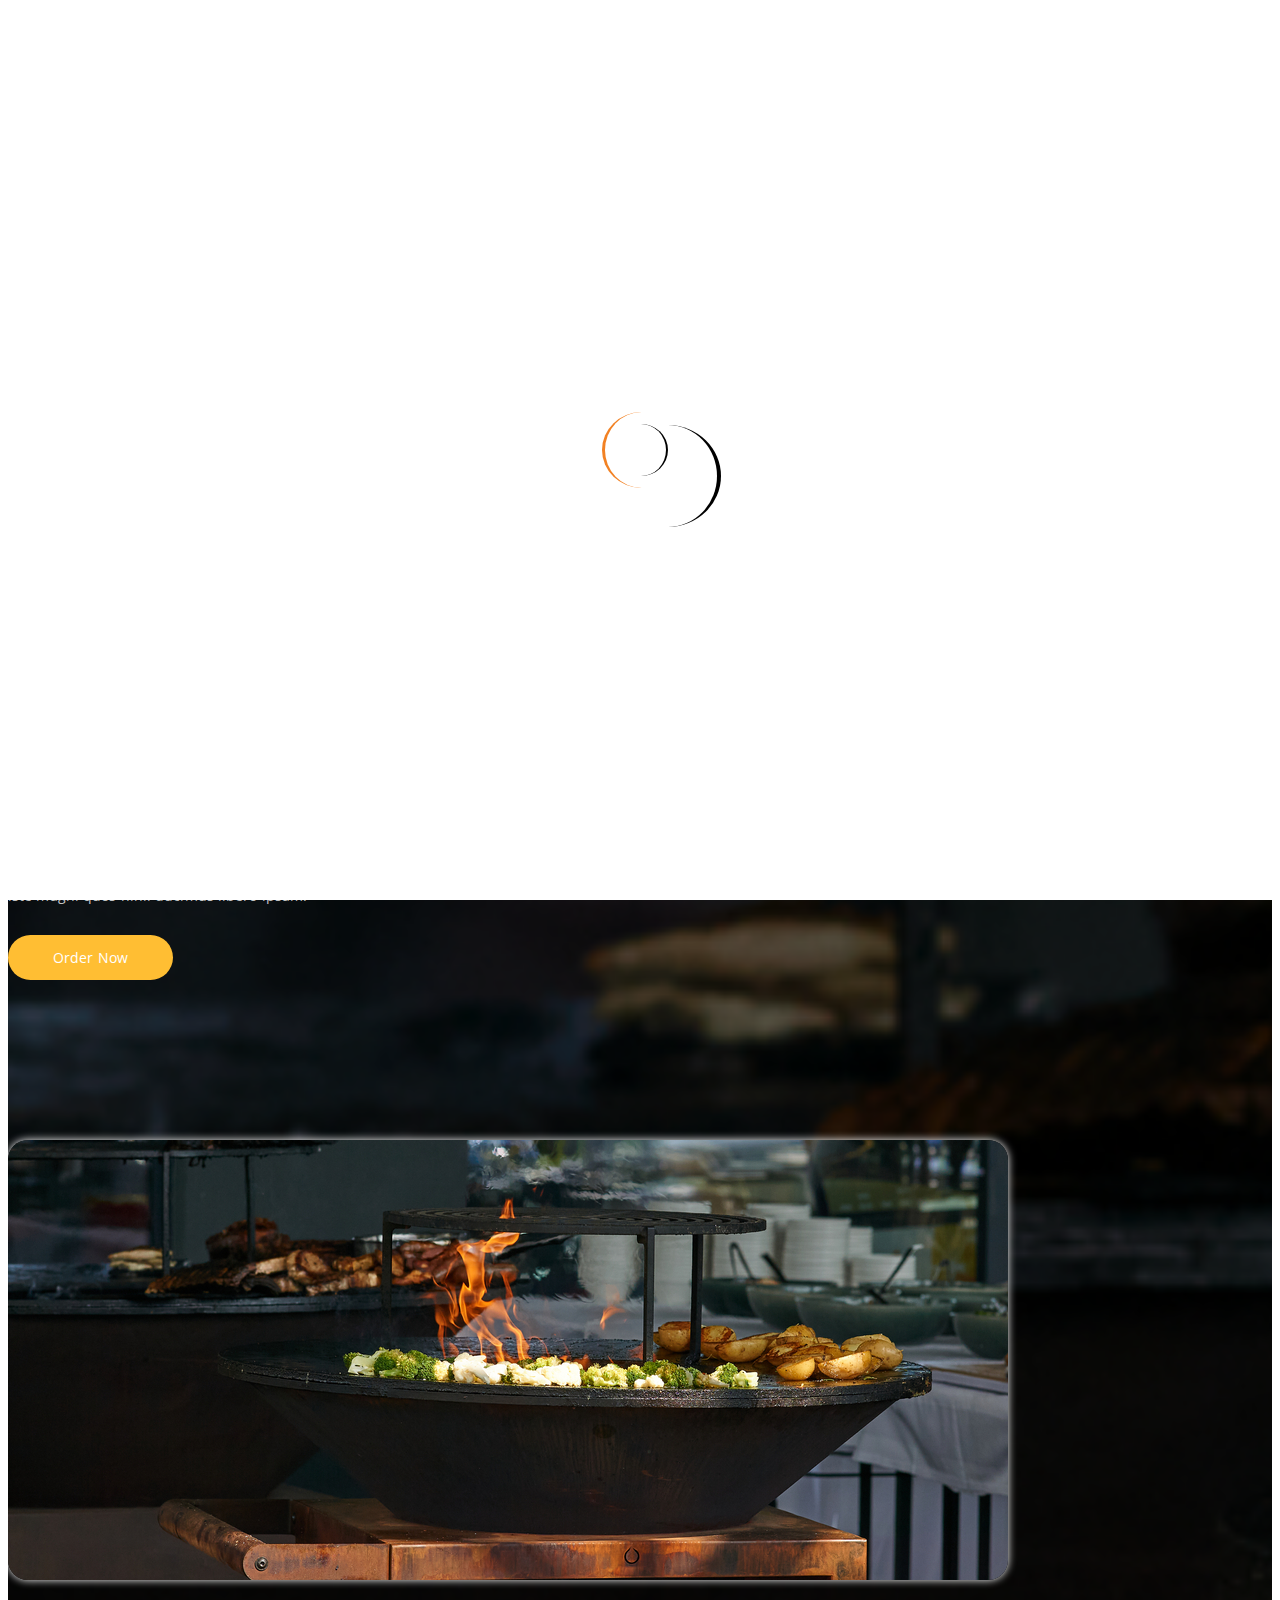
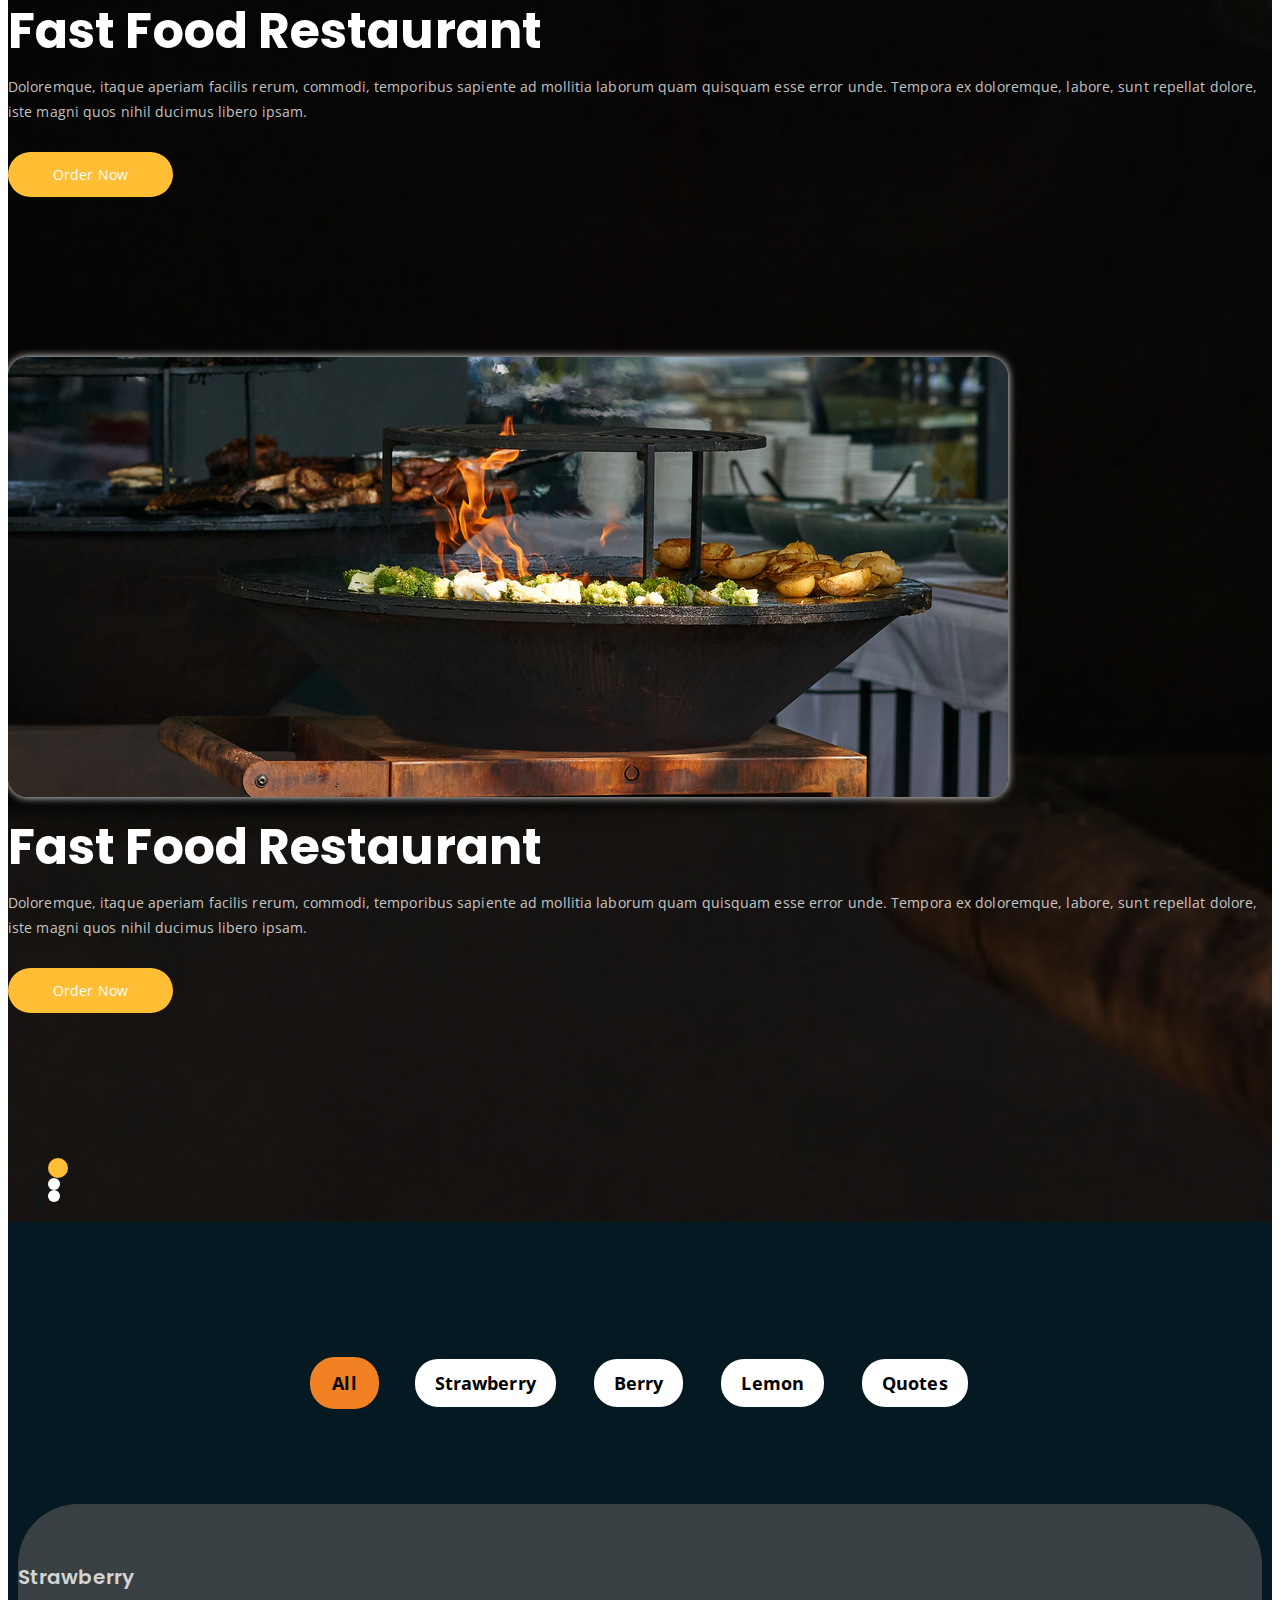
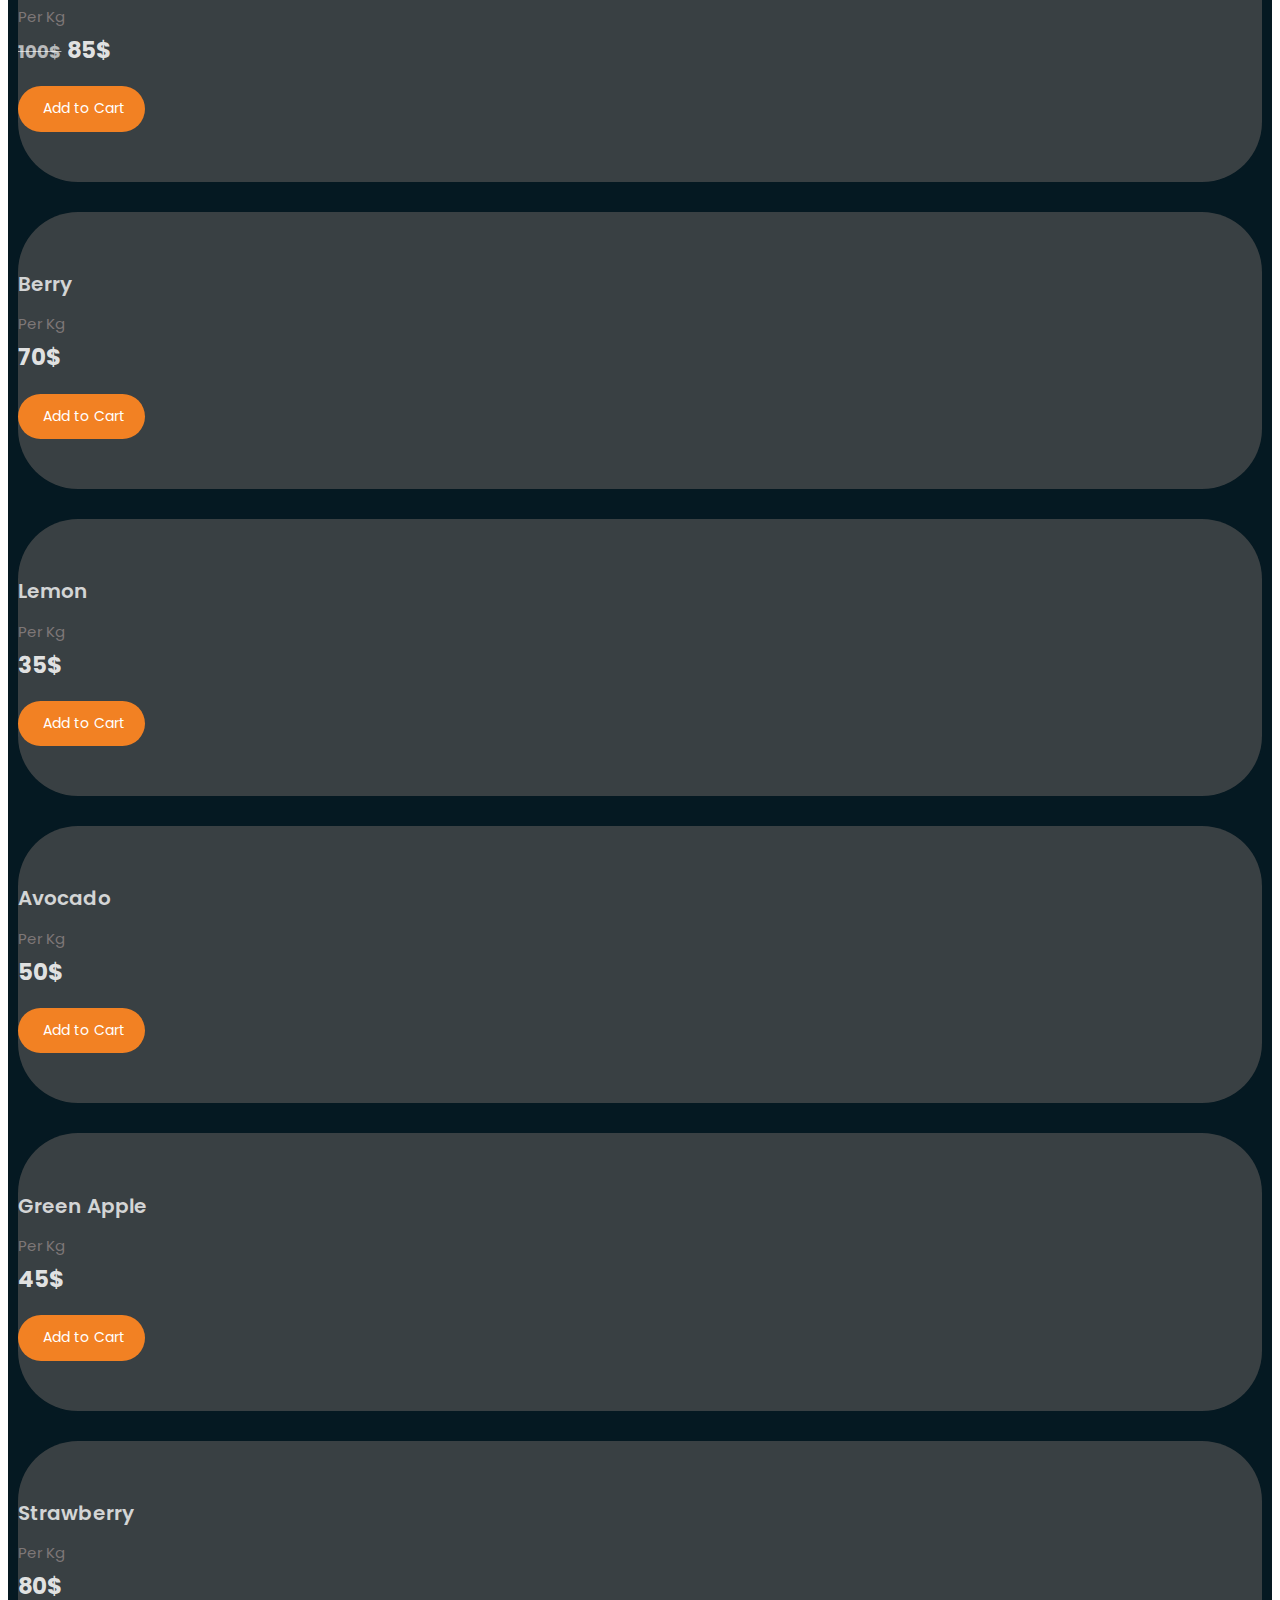
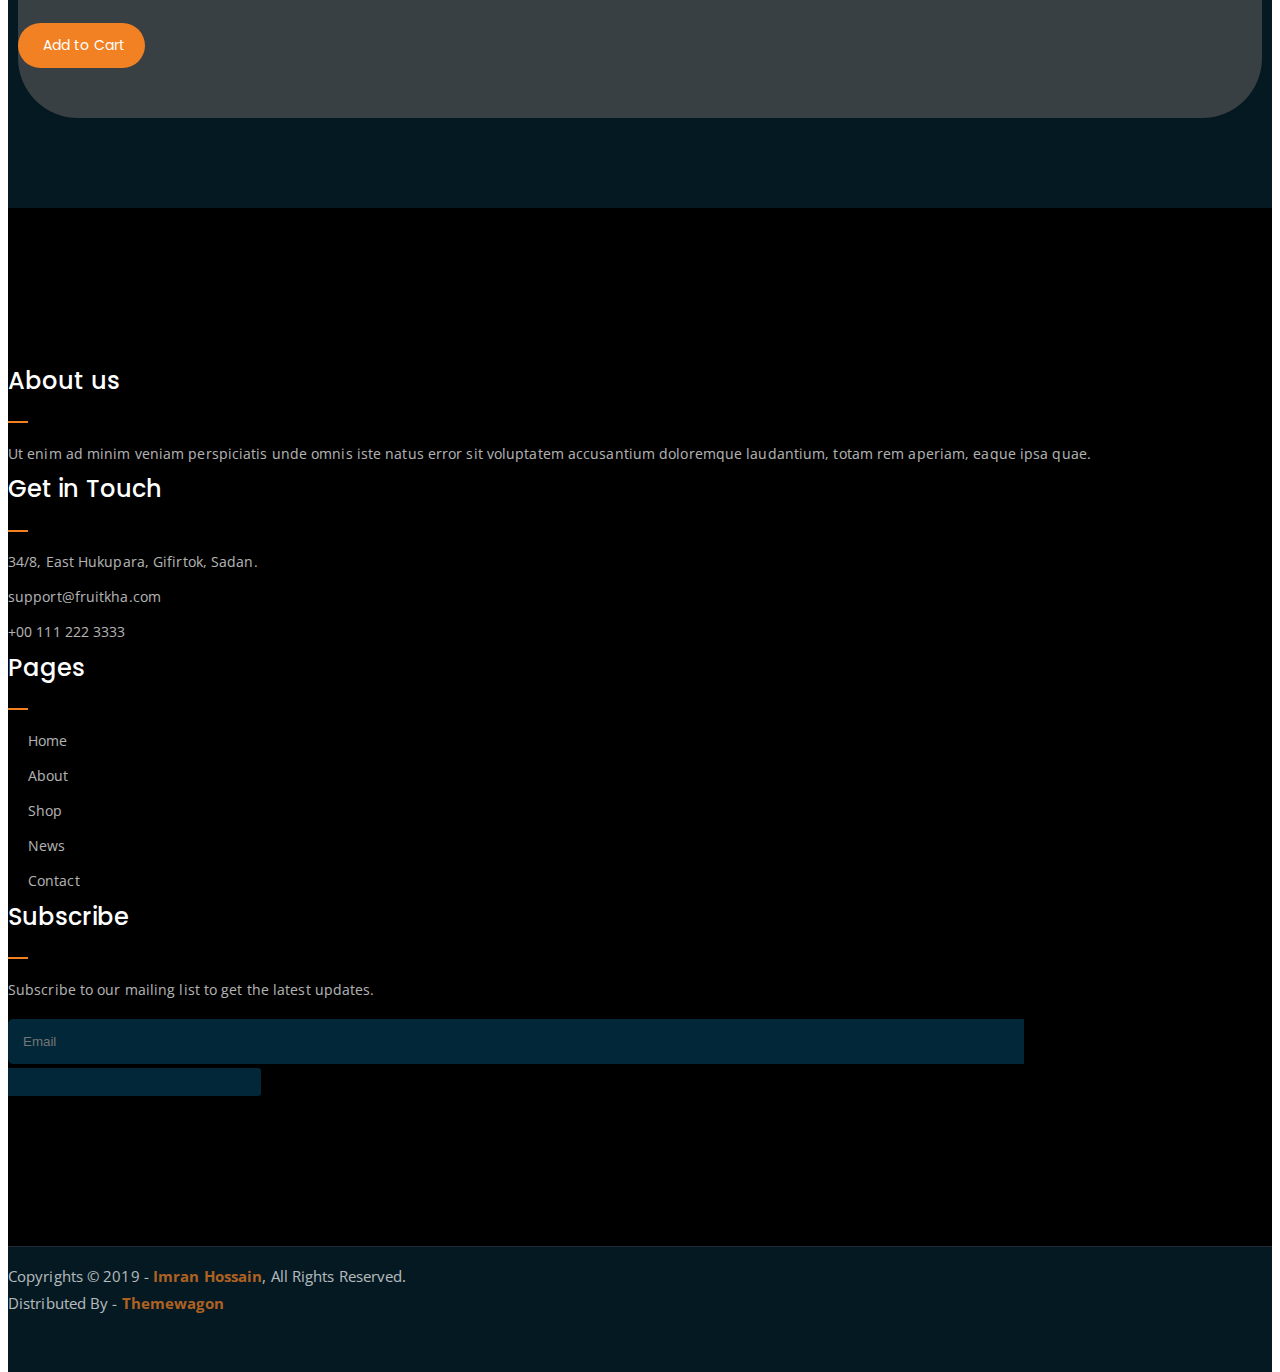
==== commit 39235ff2: "edit 2" ====
--- a/fruitkha-1.0.0/shop.html
+++ b/fruitkha-1.0.0/shop.html
@@ -62,14 +62,11 @@
 						<!-- menu start -->
 						<nav class="main-menu">
 							<ul>
-								<li class="current-list-item"><a href="#">Home</a>
-									<ul class="sub-menu">
-										<li><a href="index.html">Static Home</a></li>
-										<li><a href="index_2.html">Slider Home</a></li>
-									</ul>
+								<li><a href="index_2.html"> Home</a>
+	
 								</li>
 								<li><a href="about.html">About</a></li>
-								<li><a href="#">Pages</a>
+								<!-- <li><a href="#">Pages</a>
 									<ul class="sub-menu">
 										<li><a href="404.html">404 page</a></li>
 										<li><a href="about.html">About</a></li>
@@ -79,22 +76,26 @@
 										<li><a href="news.html">News</a></li>
 										<li><a href="shop.html">Shop</a></li>
 									</ul>
-								</li>
-								<li><a href="news.html">News</a>
+								</li> -->
+
+								<!-- <li><a href="news.html">News</a>
 									<ul class="sub-menu">
 										<li><a href="news.html">News</a></li>
 										<li><a href="single-news.html">Single News</a></li>
 									</ul>
-								</li>
+								</li> -->
+
 								<li><a href="contact.html">Contact</a></li>
-								<li><a href="shop.html">Shop</a>
+								<li class="current-list-item"><a href="shop.html">Shop</a>
 									<ul class="sub-menu">
 										<li><a href="shop.html">Shop</a></li>
 										<li><a href="checkout.html">Check Out</a></li>
-										<li><a href="single-product.html">Single Product</a></li>
+									<li><a href="single-product.html">Single Product</a></li>
 										<li><a href="cart.html">Cart</a></li>
 									</ul>
 								</li>
+								<li><a href="cart.html">Cart</a></li>
+
 								<li>
 									<div class="header-icons">
 										<a class="shopping-cart" href="cart.html"><i class="fas fa-shopping-cart"></i></a>
@@ -290,7 +291,7 @@
 					<div class="ms">
 					<div class="single-product-item">
 						<div class="product-image">
-							<a href="single-product.html"><img src="assets/img/products/product-img-1.jpg" alt=""></a>
+							<label for="check_id"><img src="assets/img/products/product-img-1.jpg" alt=""></label>
 						</div>
 						<h3>Strawberry</h3>
 						<p class="product-price"><span>Per Kg</span><del>100$</del> 85$ </p>
@@ -302,7 +303,7 @@
 					<div class="ms">
 					<div class="single-product-item">
 						<div class="product-image">
-							<a href="single-product.html"><img src="assets/img/products/product-img-2.jpg" alt=""></a>
+							<label for="check_id"><img src="assets/img/products/product-img-2.jpg" alt=""></label>
 						</div>
 						<h3>Berry</h3>
 						<p class="product-price"><span>Per Kg</span> 70$ </p>
@@ -314,7 +315,7 @@
 					<div class="ms">
 					<div class="single-product-item">
 						<div class="product-image">
-							<a href="single-product.html"><img src="assets/img/products/product-img-3.jpg" alt=""></a>
+							<label for="check_id"><img src="assets/img/products/product-img-3.jpg" alt=""></label>
 						</div>
 						<h3>Lemon</h3>
 						<p class="product-price"><span>Per Kg</span> 35$ </p>
@@ -387,7 +388,7 @@
 					<div class="ms">
 					<div class="single-product-item">
 						<div class="product-image">
-							<a href="single-product.html"><img src="assets/img/products/product-img-5.jpg" alt=""></a>
+							<label for="check_id"><img src="assets/img/products/product-img-5.jpg" alt=""></label>
 						</div>
 						<h3>Green Apple</h3>
 						<p class="product-price"><span>Per Kg</span> 45$ </p>
@@ -399,7 +400,7 @@
 					<div class="ms">
 					<div class="single-product-item">
 						<div class="product-image">
-							<a href="single-product.html"><img src="assets/img/products/product-img-6.jpg" alt=""></a>
+							<label for="check_id"><img src="assets/img/products/product-img-6.jpg" alt=""></label>
 						</div>
 						<h3>Strawberry</h3>
 						<p class="product-price"><span>Per Kg</span> 80$ </p>
--- a/fruitkha-1.0.0/assets/css/main.css
+++ b/fruitkha-1.0.0/assets/css/main.css
@@ -337,6 +337,8 @@
 
   /* ////////ms///////// */
     padding-bottom: 60px; 
+    padding-top: 120px;
+
 
 }
 
@@ -388,7 +390,7 @@
 }
 
 .pt-150 {
-  padding-top: 150px;
+  padding-top: 100px;
 }
 
 @media only screen and (max-width: 767.96px) {
@@ -454,6 +456,15 @@
 }
 
 .section-title h3 {
+  font-size: 40px;
+  position: relative;
+  padding-bottom: 15px;
+  color: white;
+}
+
+/* ms */
+.ms-section-title h3{
+  color:#000;
   font-size: 40px;
   position: relative;
   padding-bottom: 15px;
@@ -471,11 +482,21 @@
   margin: 0 auto;
 }
 
+/* ms */
+.ms-section-title p {
+  font-size: 15px;
+  width: 530px;
+  margin: 0 auto;
+  color: #000000;
+  margin-top: 10px;
+  line-height: 1.8;
+}
+
 .section-title p {
   font-size: 15px;
   width: 530px;
   margin: 0 auto;
-  color: #555;
+  color: #e0d6d6;
   margin-top: 10px;
   line-height: 1.8;
 }
@@ -700,7 +721,7 @@
   font-weight: 600;
 }
 
-nav.main-menu ul li.current-list-item > a {
+nav.main-menu ul li.current-list-item > a{
   color: #F28123;
 }
 
@@ -1568,6 +1589,7 @@
 ----------------------------------------------------------------------------- */
 .list-section {
   background-color: #f5f5f5;
+  padding: 140px 0px;
 }
 
 .list-box {
@@ -1956,65 +1978,13 @@
 }
 
 
-
-.cart-banner .image-column .price-box {
-  position: absolute;
-  left: 15%;
-  top: -30px;
-  width: 110px;
-  height: 110px;
-  border-radius: 50%;
-  border: 1px solid #fff;
-  background-color: rgba(242, 129, 35, 0.75);
-}
-
-.cart-banner .image-column .price-box .inner-price {
-  position: relative;
-  width: 94px;
-  height: 94px;
-  margin: 0 auto;
-  margin-top: 8px;
-  text-align: center;
-  border-radius: 50%;
-  background-color: #F28123;
-}
-
-.cart-banner .image-column .price-box .inner-price .price {
-  color: #051922;
-  padding-top: 27px;
-  position: relative;
-  display: inline-block;
-  line-height: 18px;
-  font-weight: 400;
-}
-
-.cart-banner .image-column .price-box .inner-price .price strong {
-  color: #051922;
-  font-size: 24px;
-}
-
-.cart-banner .content-column {
-  position: relative;
-  padding-top: 40px;
-}
-
-.cart-banner .content-column h3 {
-  font-size: 40px;
-}
-
-.cart-banner .content-column h4 {
-  position: relative;
-  font-weight: 300;
-  text-transform: uppercase;
-}
-
-.cart-banner .content-column .text {
-  position: relative;
-  font-weight: 400;
-  line-height: 1.8em;
-  margin-top: 25px;
-  margin-bottom: 25px;
-}
+/* ms */
+
+/* <!-- cart banner section -->
+	
+  
+<!-- end cart banner section --> */
+
 
 .time-counter {
   position: relative;
@@ -2168,7 +2138,8 @@
 # Shop Banner Styles
 
 ----------------------------------------------------------------------------- */
-.shop-banner {
+/* ms */
+/* .shop-banner {
   position: relative;
   background-color: #f5f5f5;
   background-image: url(../img/1.jpg);
@@ -2199,7 +2170,7 @@
   text-align: center;
   margin-right: 10px;
   display: inline-block;
-}
+} */
 
 /* -----------------------------------------------------------------------------
 
@@ -2244,11 +2215,14 @@
 }
 
 .team-bg {
+  /* ms */
   height: 400px;
+  width: 400px;
   background-size: cover;
   background-position: center;
   border-radius: 5px;
   background-color: #ddd;
+  
 }
 
 .single-team-item {
@@ -2316,10 +2290,11 @@
 }
 
 .contact-form form p input[type=text], .contact-form form p input[type=tel], .contact-form form p input[type=email] {
-  width: 49%;
+  width: 70%;
   padding: 15px;
   border: 1px solid #ddd;
-  border-radius: 3px;
+  border-radius: 5px;
+  box-shadow:  0px 0px 5px 0px #b4a2a2;
 }
 
 .contact-form form p textarea {
@@ -2806,7 +2781,7 @@
 }
 
 
-/* //////////////////////////ms/////////////////////////////////// */
+/* //////////////////////////ms all edit/////////////////////////////////// */
 
 /* ////////////////check////////////// */
 
@@ -2845,6 +2820,8 @@
   
 }
 
+
+
 /* ///////////////end check/////////////// */
 
 .ms{
@@ -2863,6 +2840,14 @@
   background-repeat: no-repeat;
 } 
 
+.hms_background_item{
+  background-image: url(../img/fa6cfcc9ec.jpg);
+}
+
+.hms_background_item_in{
+  background-color: rgba(0, 0, 0, 0.555);
+
+}
 
 /* -----------------------------------------------------------------------------
 
--- a/fruitkha-1.0.0/assets/css/responsive.css
+++ b/fruitkha-1.0.0/assets/css/responsive.css
@@ -0,0 +1,580 @@
+/* Medium Layout: 1280px. */
+@media only screen and (min-width: 992px) {
+}
+
+@media only screen and (min-width: 992px) and (max-width: 1200px) { 
+	.hero-text h1 {
+	    font-size: 45px;
+	}
+
+	a.video-play-btn {
+		right: 51%;
+	}
+	.hero-area div.hero-form {
+		bottom: -20%;
+	}
+
+	.cart-buttons a:first-child {
+	    margin-right: 0;
+	    margin-bottom: 15px;
+	}
+	.contact-form form p input[type=email] {
+		/* ms */
+	    margin-left: 0px;
+	}
+	.contact-form-box h4 i {
+	    left: -20%;
+	}
+	.comment-template form p input[type=email] {
+	    margin-left: 8px;
+	}
+	ul.main-menu li a {
+	    padding: 15px 13px;
+	}
+	span.close-btn {
+	    right: 0;
+	}
+	ul.sub-menu li a {
+	    padding: 7px 10px;
+	}
+
+}
+/* Tablet Layout: 768px. */
+@media only screen and (min-width: 768px) and (max-width: 991px) { 
+	.hero-text h1 {
+	    font-size: 40px;
+	}
+	.footer-box {
+	    margin-bottom: 40px;
+	}
+	.copyright p {
+	    text-align: center;
+	}
+	.copyright .social-icons {
+	    text-align: center;
+	}
+	.feature-bg:after {
+		display: none;
+	}
+	.single-team-item {
+	    margin-bottom: 30px;
+	}
+	table.cart-table {
+	    margin-bottom: 50px;
+	}
+	.order-details-wrap {
+	    margin-top: 50px;
+	}
+	.contact-form form p input[type=text], 
+	.contact-form form p input[type=tel], 
+	.contact-form form p input[type=email] {
+	    width: 100%;
+	}
+
+	.contact-form form p input[type=email] {
+	    margin-left: 0;
+	    margin-top: 15px;
+	}
+	.contact-form form p input[type=tel] {
+		margin-bottom: 15px;
+	}
+
+	.hero-area div.hero-form {
+		width: 325px;
+		top: 30%;
+	}
+
+	.comment-template form p input[type=text], 
+	.comment-template form p input[type=email] {
+	    width: 100%;
+	}
+
+	.comment-template form p input[type=email] {
+	    margin-top: 15px;
+	    margin-left: 0;
+	}
+	.sidebar-section {
+	    margin-left: 0;
+	    margin-top: 50px;
+	}
+	.single-product-img {
+	    margin-bottom: 30px;
+	}
+	.single-product-img img {
+	    width: 100%;
+	}
+	.single-project-img img {
+	    width: 100%;
+	}
+	.site-logo a img {
+	    max-width: 150px;
+	}
+	.site-logo {
+	    text-align: center;
+	    position: absolute;
+	    z-index: 999;
+	}
+	.mean-container .mean-bar {
+		z-index: 2;
+	}
+	.responsive-menu-wrap {
+	    display: block;
+	}
+	.header-icons {
+	    text-align: center;
+	}
+	.top-header-area {
+	    padding: 15px 0;
+	}
+
+	.responsive-menu-wrap {
+	    position: absolute;
+	    top: 0;
+	}
+
+	.featured-section {
+	    padding: 0;
+	}
+
+	.responsive-menu-wrap {
+	    left: 50%;
+	    margin-top: 10px;
+	    margin-left: -57.5px;
+	}
+	.hero-text-tablecell {
+	    padding: 0px 70px;
+	}
+	.hero-form .hero-text h1 {
+	    font-size: 30px;
+	}
+
+	.hero-form .hero-text p.subtitle {
+	    font-size: 13px;
+	}
+
+	.hero-form .hero-btns a.bordered-btn {
+	    margin-left: 0;
+	    margin-top: 20px;
+	}
+
+	.sticky-wrapper.is-sticky .top-header-area {
+	    position: absolute!important;
+	    background-color: transparent;
+	}
+	.featured-box {
+	    padding: 30px;
+	}
+
+	.featured-section {
+	    padding: 100px 0;
+	}
+	nav.main-menu {
+	    display: none;
+	}
+	table.order-details {
+	    width: 100%;
+	}
+	.contact-form-box h4 i {
+	    left: -7%;
+	}
+	.single-product-content h3 {
+	    font-size: 20px;
+	    font-weight: 500;
+	    line-height: 1.6;
+	}
+
+	.single-product-content {
+	    margin-left: 15px;
+	}
+	a.mobile-hide.search-bar-icon {
+	    display: none!important;
+	}
+	.mobile-show {
+		display: block!important;
+	}
+	a.mobile-show.search-bar-icon {
+	    position: absolute;
+	    right: 60px;
+	    top: 22px;
+	    z-index: 999;
+	    color: #fff;
+	}
+
+}
+
+/* Mobile Layout: 320px. */
+@media only screen and (max-width: 767px) {
+
+	.site-logo img {
+	    max-width: 150px;
+	}
+
+	.responsive-menu-wrap {
+	    top: -35px;
+	}
+
+	span.close-btn {
+		right: 35px;
+	}
+	.header-icons {
+	    text-align: center;
+	}
+	.hero-text h1 {
+	    font-size: 28px;
+	}
+
+	.hero-text p.subtitle {
+	    font-size: 13px;
+	}
+	.section-title p {
+	    max-width: 400px;
+	}
+
+	.section-title h3 {
+	    font-size: 25px;
+	}
+
+	p.testimonial-body {
+	    font-size: 15px;
+	}
+	.responsive-menu {
+	    left: auto;
+	    right: 0;
+	}
+
+	.featured-section {
+	    padding: 0;
+	}
+
+	a.video-play-btn {
+	    right: auto;
+	    left: 50%;
+	    margin-left: -45px;
+	}
+
+	.shop-banner h3 {
+		font-size: 34px;
+	}
+
+	.footer-box {
+	    margin-bottom: 50px;
+	}
+
+	.copyright p {
+	    text-align: center;
+	}
+
+	.social-icons {
+	    text-align: center;
+	}
+
+	.footer-area {
+		padding: 80px 0;
+	}
+
+	.hero-text {
+	    text-align: center;
+	}
+
+	.responsive-menu-wrap {
+	    position: relative;
+	}
+
+	.breadcrumb-text h1 {
+	    font-size: 30px;
+	}
+
+	.feature-bg:after {
+	    display: none;
+	}
+	
+	.text-block {
+	    margin-bottom: 50px;
+	}
+
+	.single-team-item {
+	    margin-bottom: 50px;
+	}
+
+	.team-bg {
+	    height: 450px;
+	}
+
+	.total-section {
+	    margin-top: 30px;
+	}
+
+	.order-details-wrap {
+	    margin-top: 50px;
+	}
+
+	.contact-form form p input[type=text], 
+	.contact-form form p input[type=tel], 
+	.contact-form form p input[type=email] {
+	    width: 100%;
+	}
+	.contact-form form p input[type=tel] {
+		margin-bottom: 15px;
+	}
+
+	.contact-form form p input[type=email] {
+	    margin-left: 0;
+	    margin-top: 15px;
+	}
+
+	.find-location p {
+	    font-size: 20px;
+	}
+
+	.comment-template form p input[type=email] {
+	    margin-left: 0;
+	    margin-top: 15px;
+	}
+
+	.comment-template form p input[type=text], 
+	.comment-template form p input[type=email] {
+	    width: 100%;
+	}
+
+	.sidebar-section {
+	    margin-left: 0;
+	    margin-top: 50px;
+	}
+
+	.single-product-content {
+	    margin-left: 0;
+	    margin-top: 15px;
+	}
+
+	.single-product-content h3 {
+	    font-size: 20px;
+	    line-height: 1.5;
+	}
+
+	.product-image {
+	    padding: 60px;
+	    padding-bottom: 0;
+	}
+
+	.header-icons {
+	    text-align: right;
+	    margin-top: 15px;
+	}
+
+	.feature-bg {
+	    margin: 100px 0;
+	}
+
+	.margin-top-150p {
+	    margin-top: 650px;
+	}
+
+	.display-hidden {
+	    display: none;
+	}
+
+	.hero-area div.hero-form {
+		right: 0;
+	}
+
+	.hero-btns a.boxed-btn {
+	    display: block;
+	    margin: 0 auto;
+	}
+
+	.hero-btns {
+	    text-align: center;
+	}
+
+	.hero-btns a.bordered-btn {
+	    margin-left: 0;
+	    margin-top: 15px;
+	    display: block;
+	}
+	.hero-area div.hero-form {
+		width: auto;
+	}
+	.section-title p {
+		max-width: 285px;
+	}
+
+	p.testimonial-body {
+		max-width: 285px;
+	}
+	.hero-area div.hero-form {
+		top: 0;
+	}
+	.single-media-wrap h4 {
+	    font-size: 15px;
+	}
+
+	.sticky-wrapper.is-sticky .top-header-area {
+	    position: absolute!important;
+	    background-color: transparent;
+	    padding: 25px 0;
+	}
+	.featured-box {
+	    padding: 0 45px;
+	    margin-bottom: 10px;
+	}
+
+	.featured-section {
+	    padding: 100px 0;
+	}
+	.search-bar-tablecell input {
+	    font-size: 20px;
+	}
+	.header-icons {
+		margin-top: 0;
+	}
+	.site-logo {
+    position: absolute;
+	    z-index: 99;
+	}
+
+	.mean-container .mean-bar {
+	    z-index: 2;
+	}
+	.section-title {
+	    margin-bottom: 50px;
+	}
+	.service-text h3 {
+	    font-size: 18px;
+	}
+	.featured-box h2 {
+	    font-size: 23px;
+	}
+
+	.featured-box h3 {
+	    font-size: 18px;
+	}
+
+	.cta-text h3 {
+	    line-height: 1.6;
+	}
+
+	.news-text-box h3 {
+	    font-size: 20px;
+	    line-height: 1.5;
+	}
+
+	.copyright p {
+	    padding-bottom: 0;
+	}
+	.single-service-box {
+	    padding: 30px;
+	}
+
+	.service-icon-table {
+	    height: 80px;
+	}
+
+	.service-icon-tablecell i {
+	    font-size: 30px;
+	}
+
+	.main-menu {
+	    display: none;
+	}
+	.error-text h1 {
+	    font-size: 25px;
+	}
+	h2.widget-title {
+	    font-size: 20px;
+	}
+	.cart-table-wrap {
+	    width: 100%;
+	    overflow-x: scroll;
+	}
+	table.cart-table {
+		width: 690px;
+	}
+	.cart-buttons a:first-child {
+	    margin-bottom: 15px;
+	}
+	.form-title h2 {
+	    font-size: 20px;
+	}
+
+	.contact-form-box h4 i {
+	    left: -20%;
+	}
+	.featured-text p {
+	    line-height: 1.8;
+	}
+	.single-artcile-bg {
+	    height: 300px;
+	}
+
+	.single-article-text h2 {
+	    font-size: 20px;
+	}
+
+	.comments-list-wrap h3, .comment-template h4 {
+	    font-size: 20px;
+	}
+
+	.comment-user-avater img {
+	    max-width: 45px;
+	}
+
+	.comment-text-body {
+	    padding-left: 60px;
+	}
+
+	.comment-text-body h4 a {
+	    display: block;
+	    border: none;
+	    margin-left: 0;
+	    margin-top: 10px;
+	}
+
+	.comment-text-body h4 {
+	    font-size: 18px;
+	}
+
+	.comment-text-body p {
+	    line-height: 1.8;
+	}
+
+	.single-comment-body.child {
+	    margin-left: 0;
+	}
+	.single-product-content h3 {
+	    font-size: 20px;
+	    line-height: 1.5;
+	}
+	a.mobile-hide.search-bar-icon {
+	    display: none!important;
+	}
+	.mobile-show {
+		display: block!important;
+	}
+	a.mobile-show.search-bar-icon {
+	    position: absolute;
+	    right: 60px;
+	    top: 22px;
+	    z-index: 999;
+	    color: #fff;
+	}
+}
+/* Wide Mobile Layout: 480px. */
+@media only screen and (min-width: 480px) and (max-width: 767px) { 
+	.hero-area div.hero-form {
+	    margin: 0 auto;
+	    right: auto;
+	    width: 380px;
+	    left: 50%;
+	    margin-left: -190px;
+	}
+
+	.hero-btns {
+	    text-align: center;
+	}
+
+	.hero-btns a.bordered-btn {
+	    margin-left: 0;
+	    margin-top: 15px;
+	    display: block;
+	}
+}